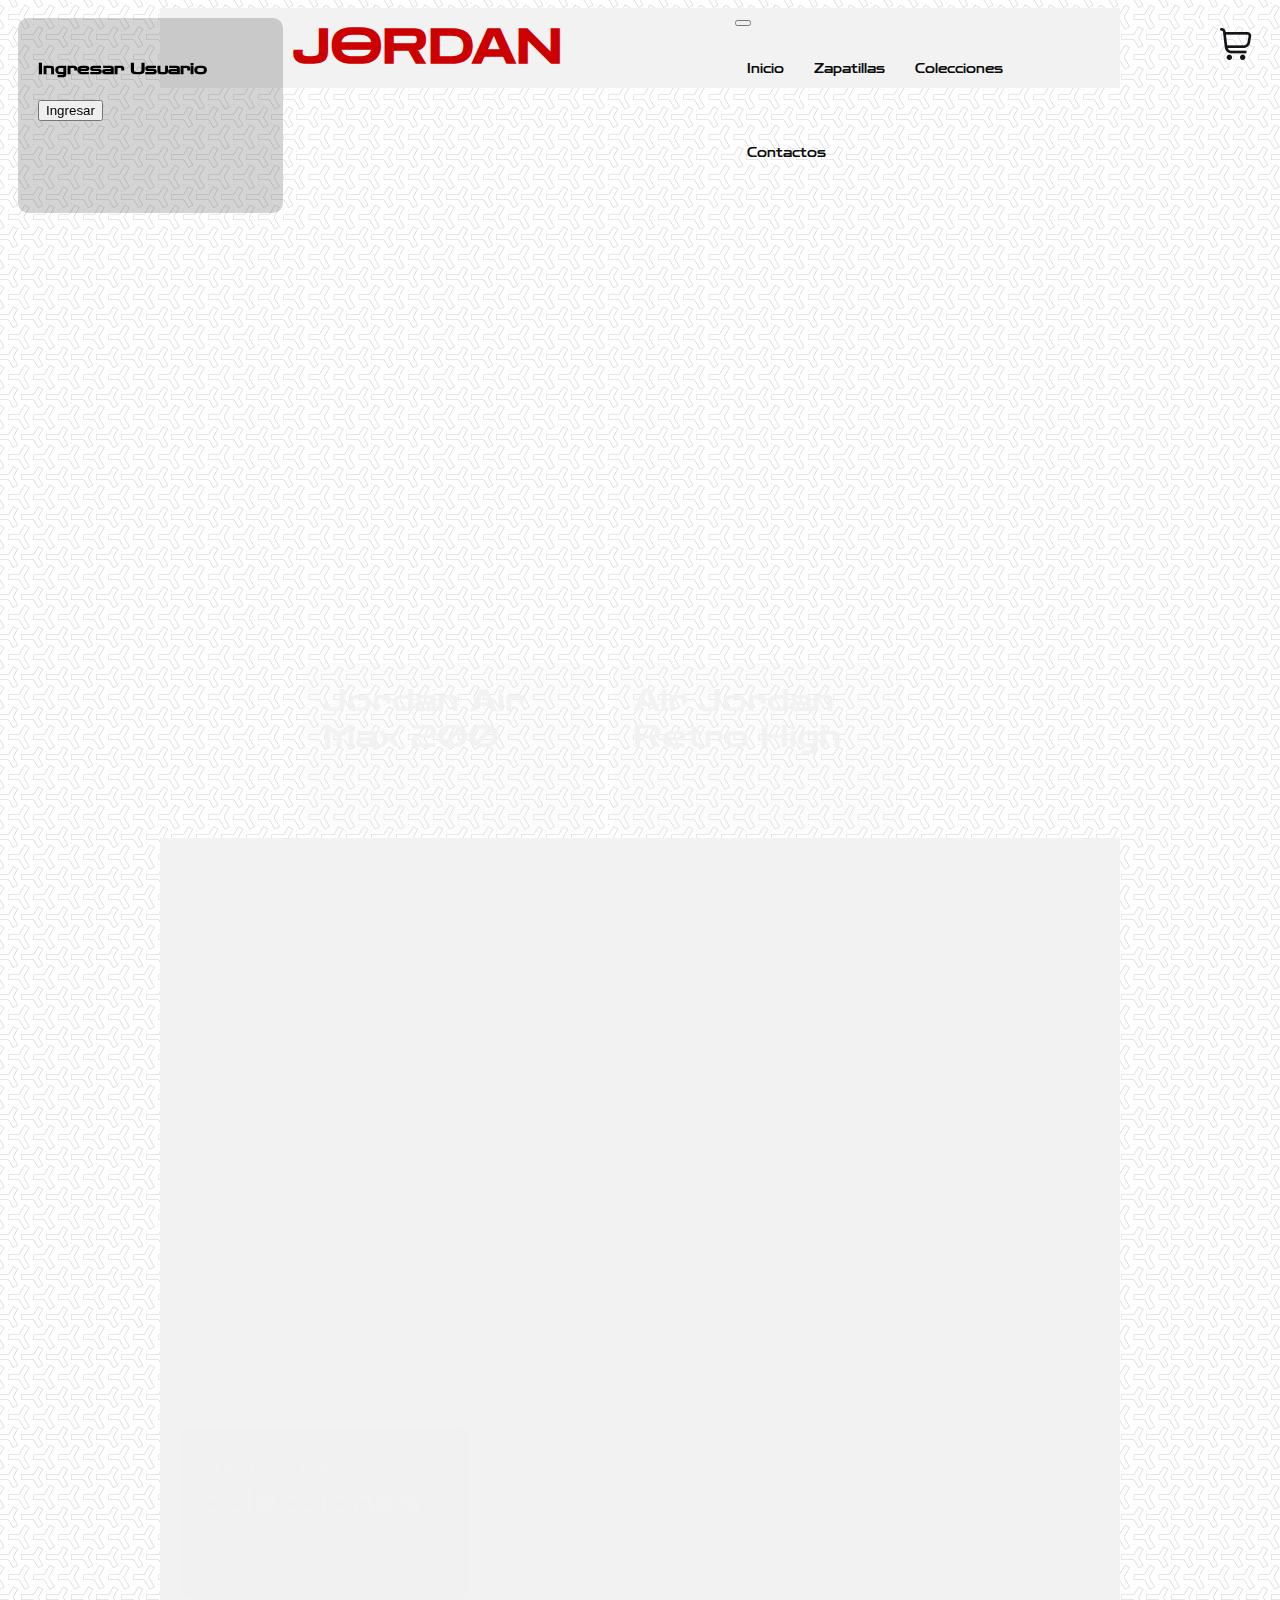
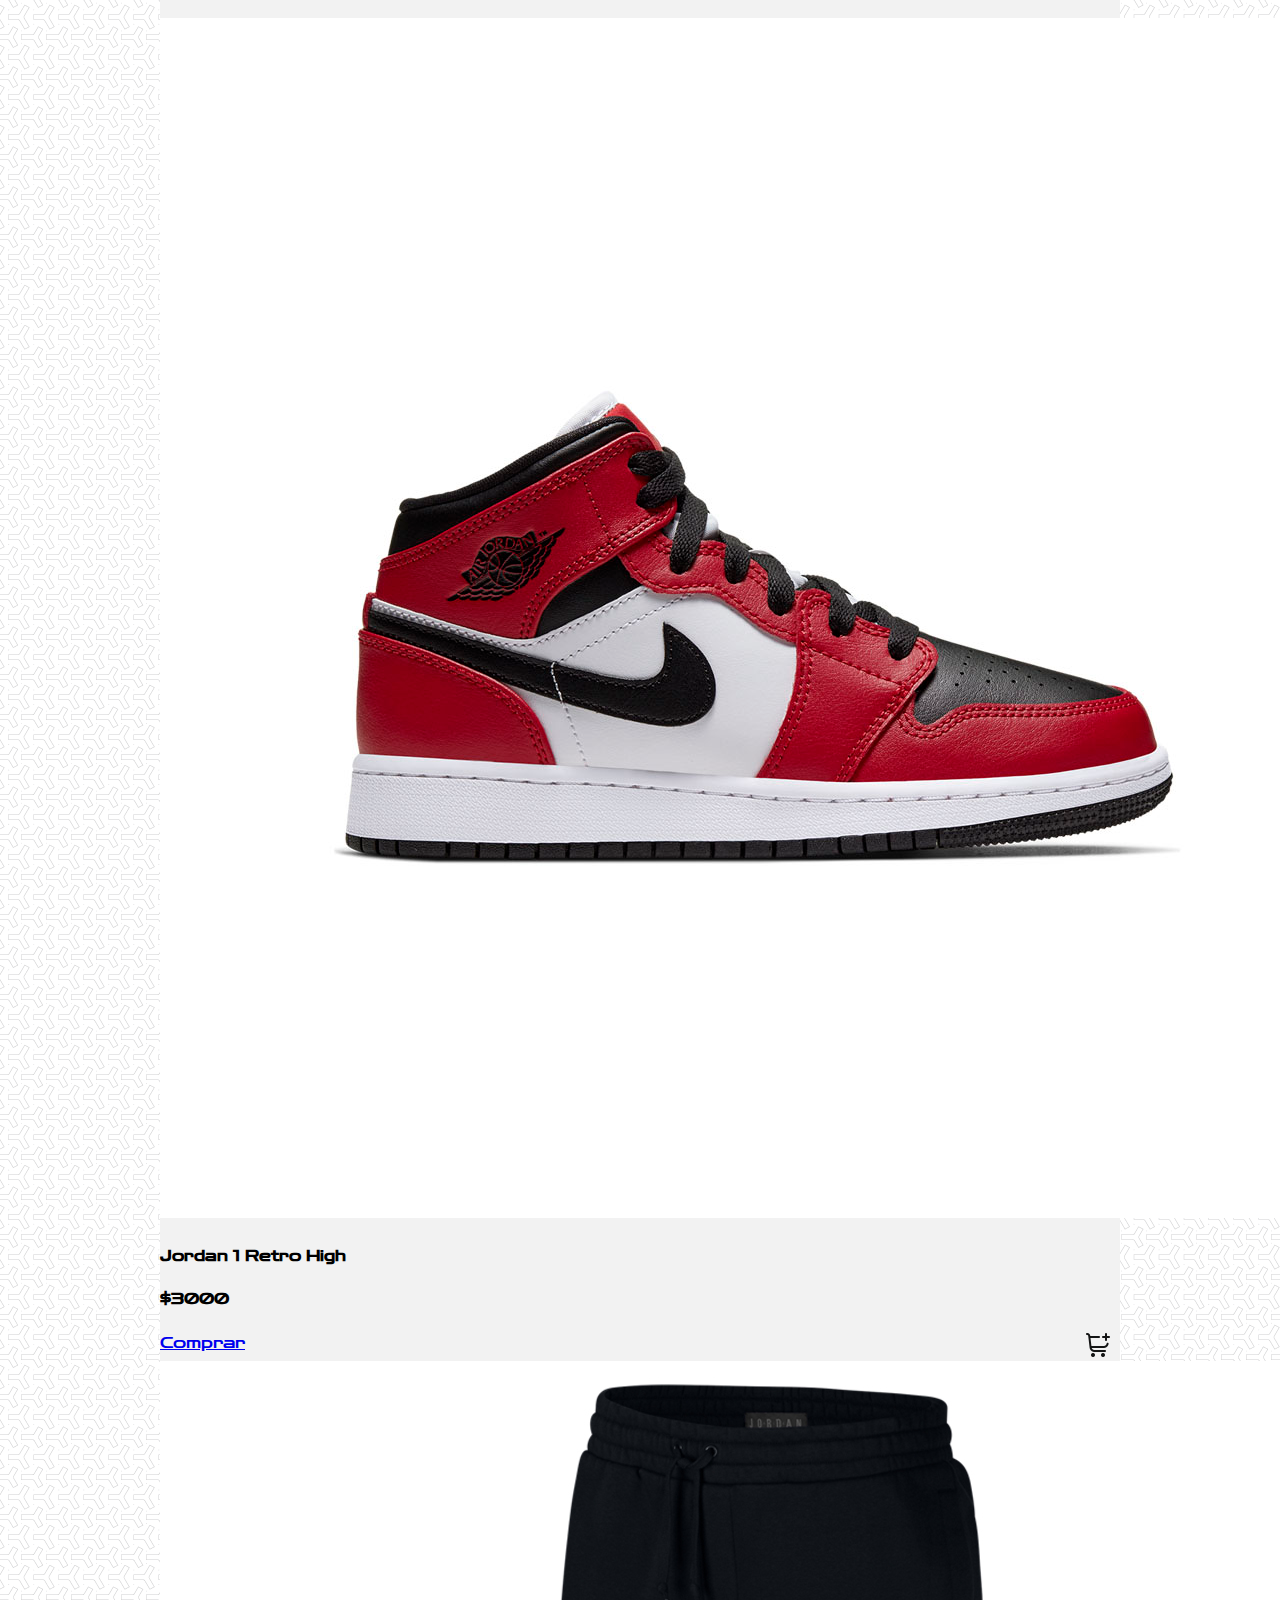
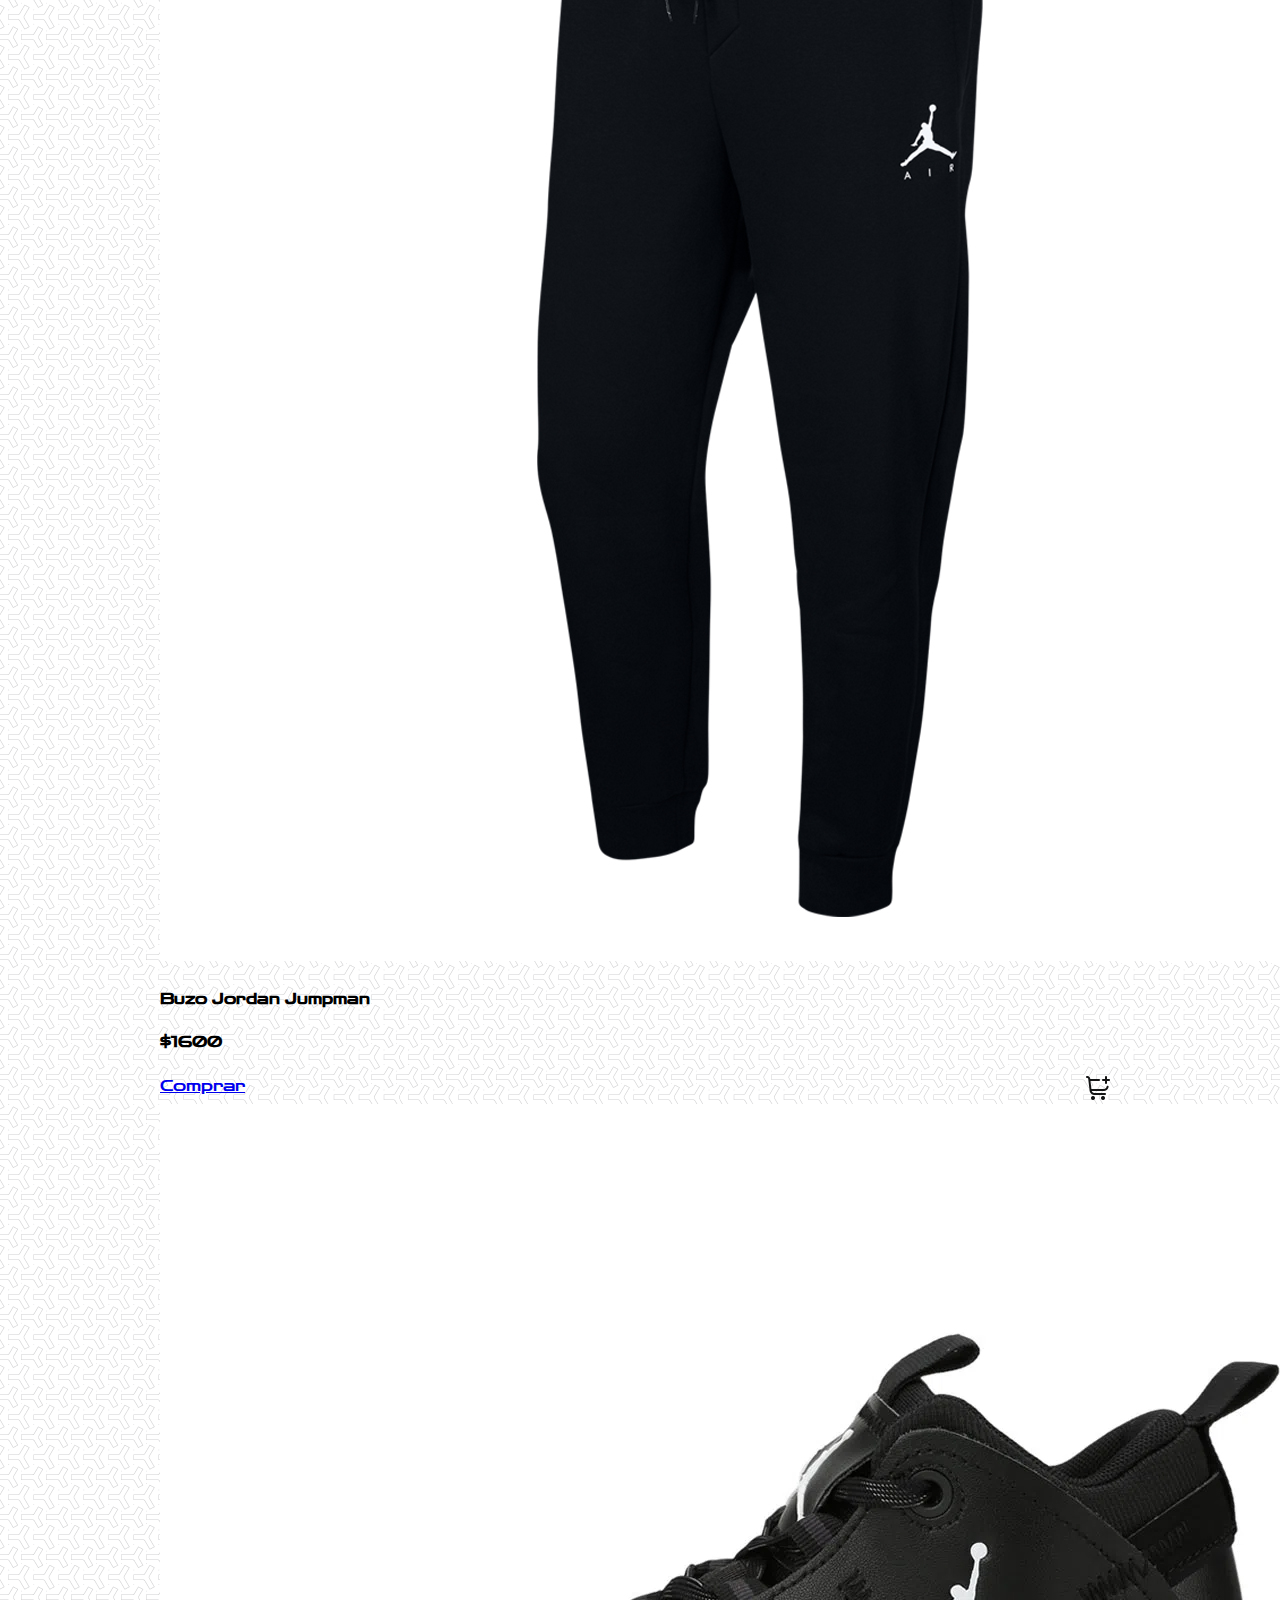
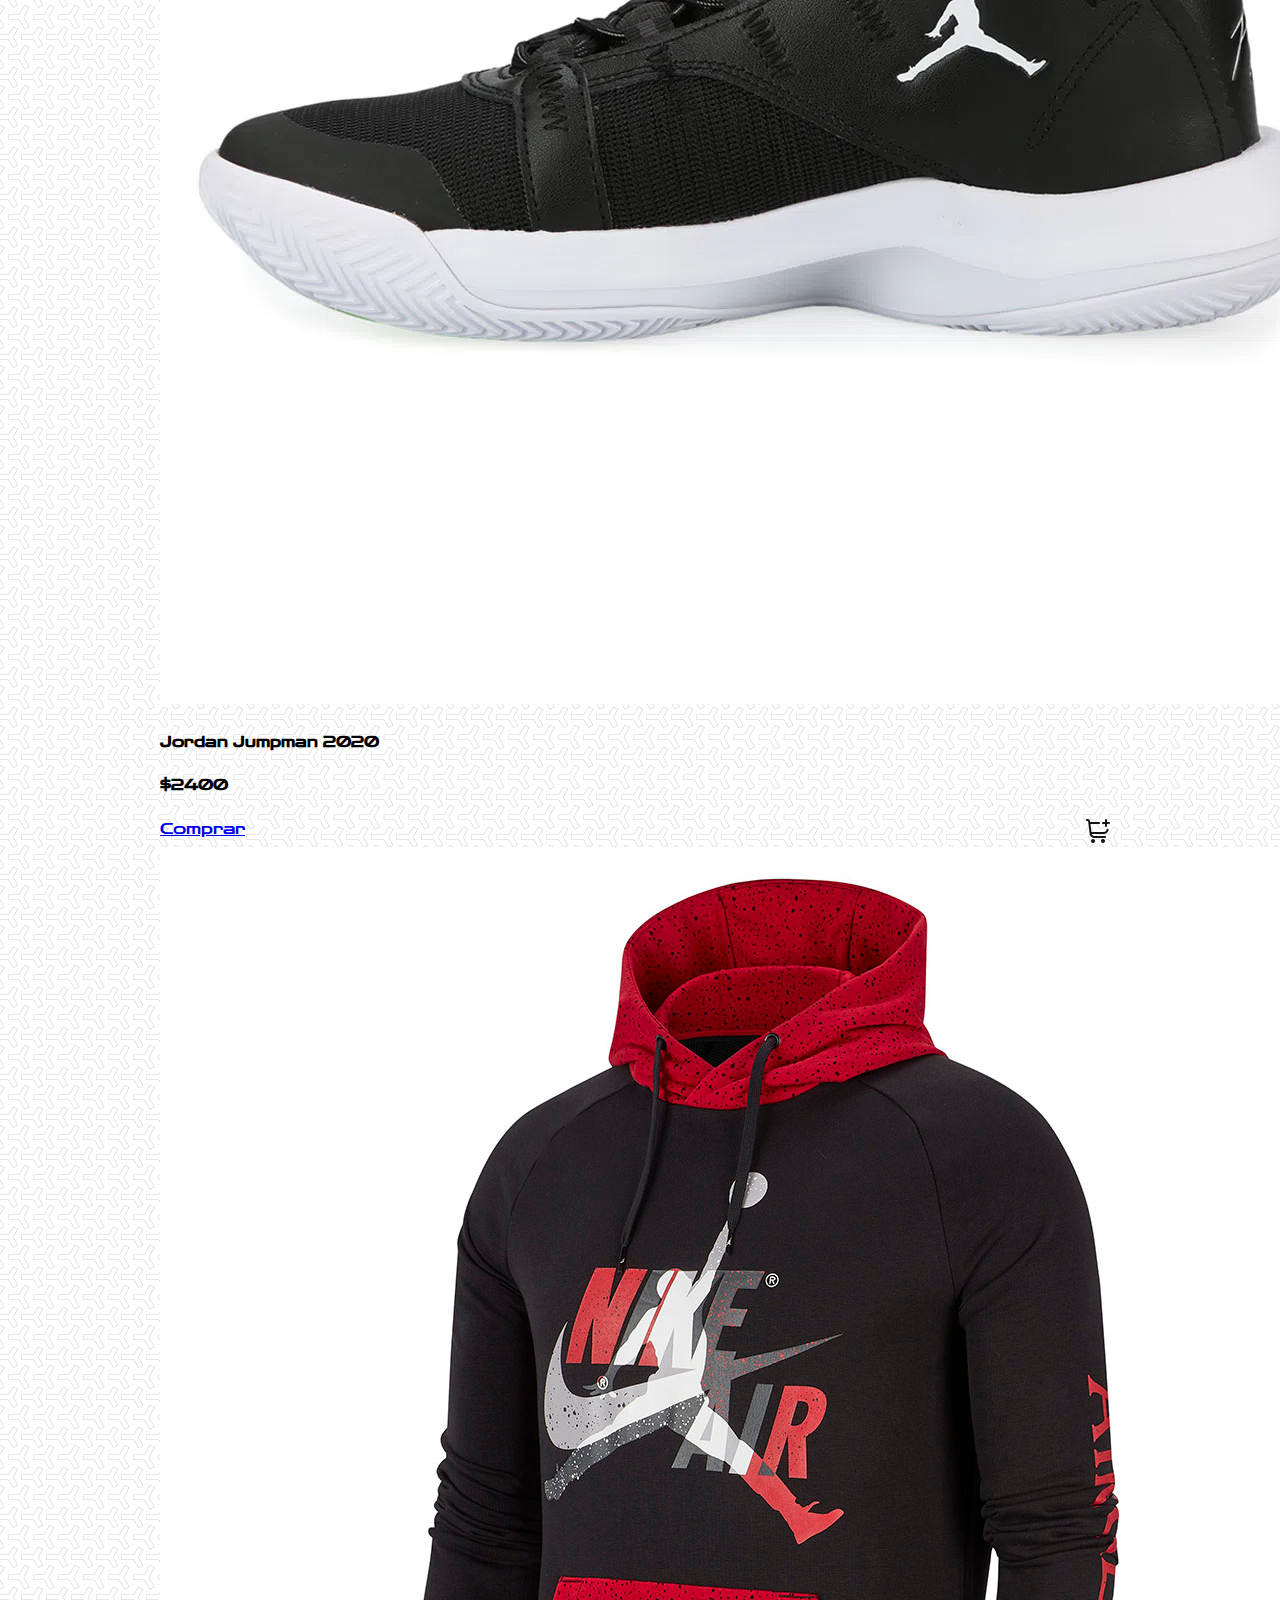
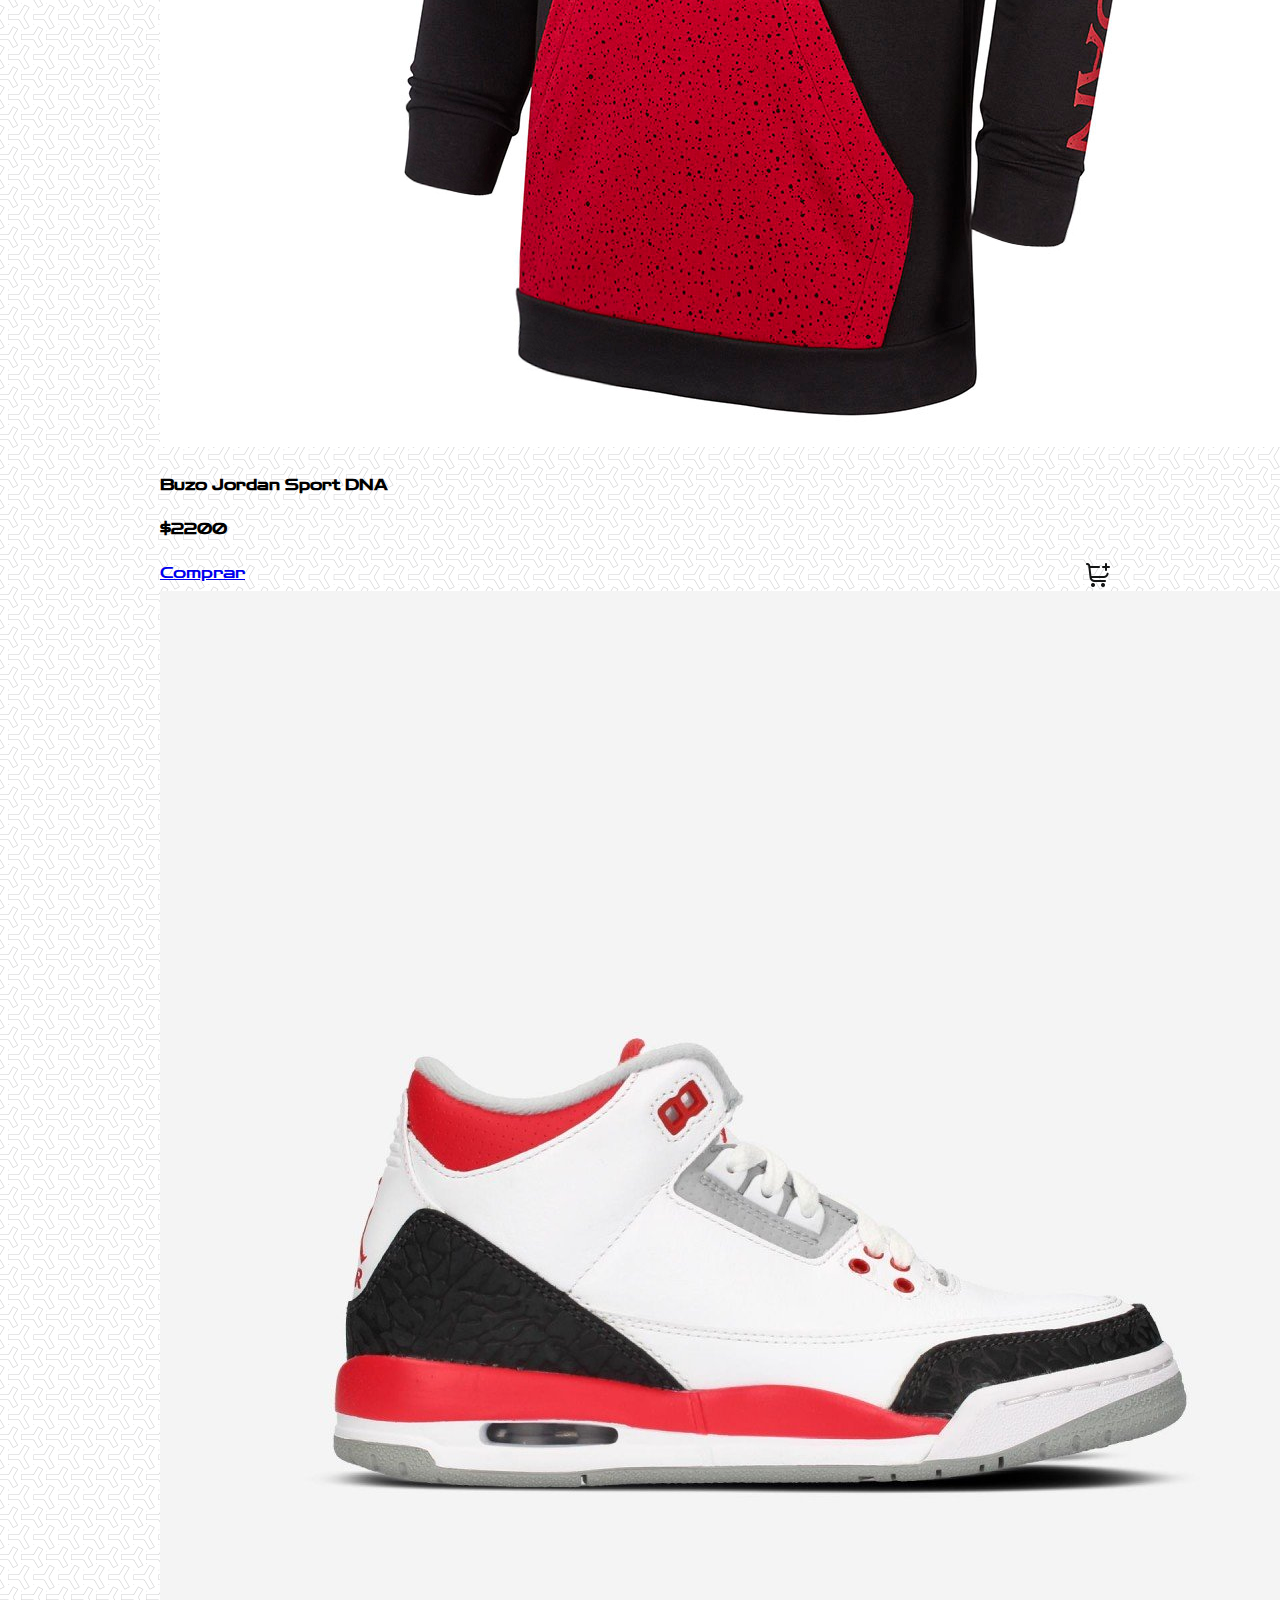
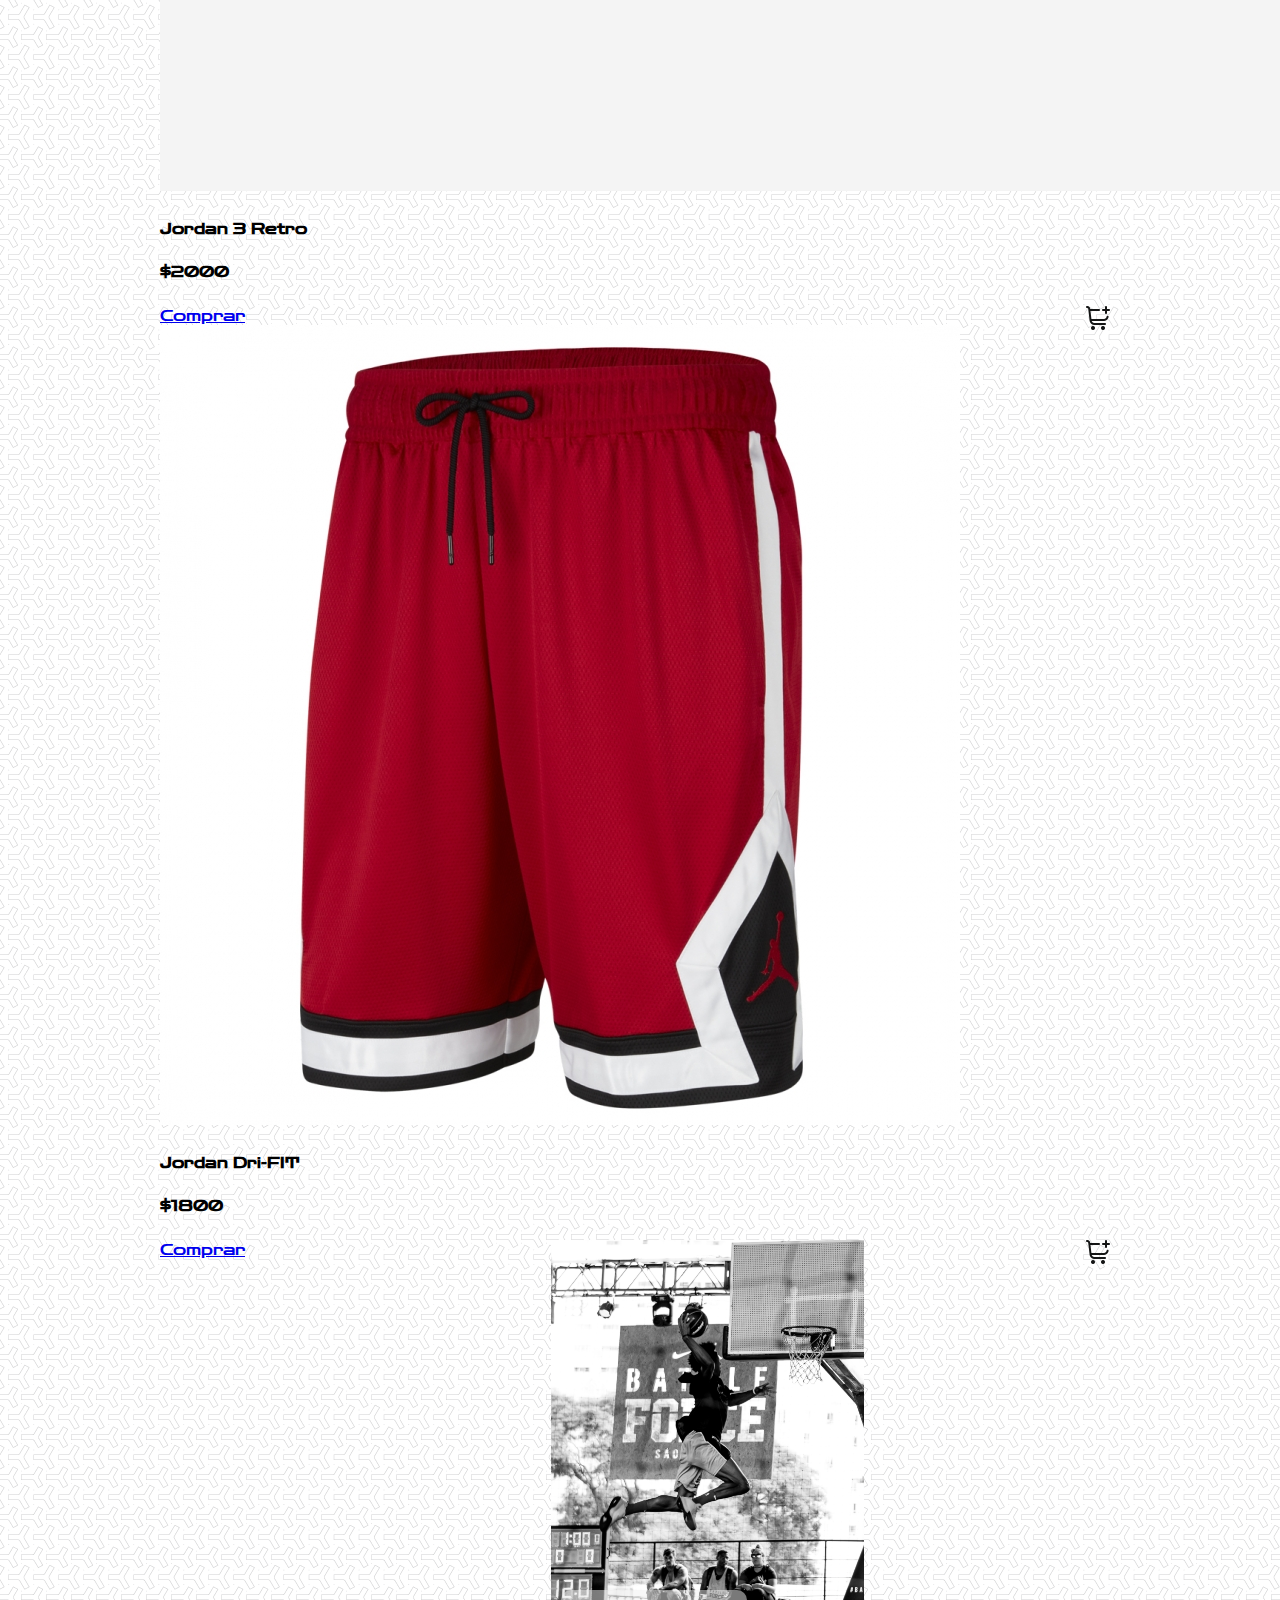
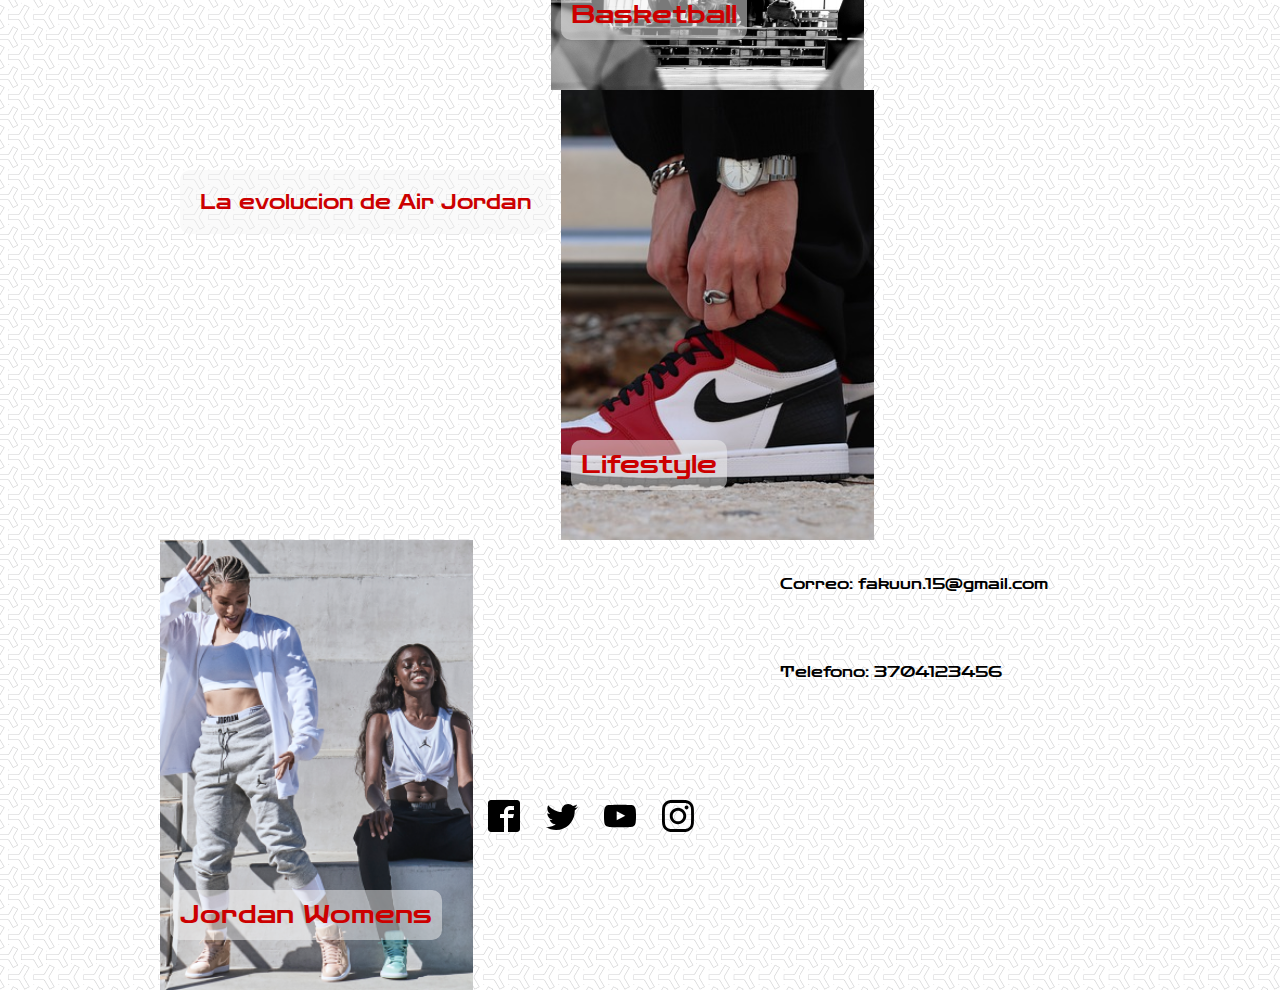
==== index.html @ f427c35b "Creando archivos del proyecto" ====
<!DOCTYPE html>
<html>
	<head>
		<title>Proyecto</title>
		<meta charset="utf-8">
		<link rel="preconnect" href="https://fonts.gstatic.com">
		<link href="https://fonts.googleapis.com/css2?family=Zen+Dots&display=swap" rel="stylesheet">
		<link href="https://cdn.jsdelivr.net/npm/bootstrap@5.0.1/dist/css/bootstrap.min.css" rel="stylesheet" integrity="sha384-+0n0xVW2eSR5OomGNYDnhzAbDsOXxcvSN1TPprVMTNDbiYZCxYbOOl7+AMvyTG2x" crossorigin="anonymous">
		<script src="https://cdn.jsdelivr.net/npm/bootstrap@5.0.1/dist/js/bootstrap.bundle.min.js" integrity="sha384-gtEjrD/SeCtmISkJkNUaaKMoLD0//ElJ19smozuHV6z3Iehds+3Ulb9Bn9Plx0x4" crossorigin="anonymous"></script>
		<meta name="viewport" content="width=device-width, initial-scale=1">
		<link rel="stylesheet" type="text/css" href="estilos.css">
	</head>
	<body>
		<a href="#"><div id="saludo"></div></a>
		<a id="carrito" href="#"><img src="imagenes/svg/carrito.png"></a>
  		<div class="card card-body" id="carr-txt">
    		<p>Carrito vacio</p>
  		</div>
		<header id="cabecera">
			<div id="marca">
				<h1>Jordan</h1>
			</div>
			<nav id="botonera" class="navbar navbar-expand-md navbar-light">
				<div class="container-fluid">
					<button class="navbar-toggler" type="button" data-bs-toggle="collapse" data-bs-target="#navbarTogglerDemo02" aria-controls="navbarTogglerDemo02" aria-expanded="false" aria-label="Toggle navigation">
      					<span class="navbar-toggler-icon"></span>
    				</button>
    				<div class="collapse navbar-collapse" id="navbarTogglerDemo02">
						<ul class="navbar-nav me-auto mb-2 mb-lg-0">
							<li class="nav-item"><a class="nav-link" href="#inicio">Inicio</a></li>
							<li class="nav-item"><a class="nav-link" href="#zapatillas">Zapatillas</a></li>
							<li class="nav-item"><a class="nav-link" href="#img">Colecciones</a></li>
							<li class="nav-item"><a class="nav-link" href="#contacto">Contactos</a></li>
						</ul>
					</div>
				</div>
			</nav>
		</header>
		<section id="inicio">
			<!--Inicio de carousel-->
			<div id="carouselExampleSlidesOnly" class="carousel slide" data-bs-ride="carousel">
			  <div class="carousel-inner">
			    <div class="carousel-item active" id="carousel1">
			      <a href="#"><div id="presentacion">Jordan Air Max 200</div></a>
			    </div>
			    <div class="carousel-item" id="carousel2">
			      <a href="#"><div id="presen2">Air Jordan Retro High</div></a>
			    </div>
			    <div class="carousel-item" id="carousel3">
			      <a href="#"><div id="presen3">Ver mas colecciones</div></a>
			    </div>
			  </div>
			</div>
			<!--Fin de carousel-->
		</section>
		<section id="zapatillas">
			<!--Prueba 
				<div id="box1">
				<div class="card" style="width: 19.5rem;">
  				<img src="imagenes/jordan1.jpg" class="card-img-top" alt="...">
  					<div class="card-body">
    					<h5 class="card-title">Jordan 1</h5>
   				 		<a href="#" class="btn btn-primary">Comprar</a>
  					</div>
				</div>
			</div>	
			<div id="box2"></div>
			<div id="box3"></div>
			<div id="box4"></div>
			<div id="box5"></div>
			<div id="box6"></div> -->

			<div class="row row-cols-2 row-cols-md-3 g-4">
			  <div class="col">

			  </div>
			  <div class="col">
			 
			  </div>
			  <div class="col">
			  
			  </div>
			  <div class="col">
			   
			  </div>
			  <div class="col">
			  	
			  </div>
			    <div class="col">
			  	
			  </div>
			</div>

		</section>
		<section id="img">
			<a href=#><div id="evolucion">La evolucion de Air Jordan</div></a>
		</section>
		<section id="colecciones">
			<div id="basquet"><a href="#"><div id="col1">Basketball</div></a></div>
			<div id="lifestyle"><a href="#"><div id="col2">Lifestyle</div></a></div>
			<div id="women"><a href="#"><div id="col3">Jordan Womens</div></a></div>
		</section>
		<footer>
			<div id="contacto"><p>Correo: fakuun.15@gmail.com</p><p>Telefono: 3704123456</p></div>
			<nav id="redes">
				<ul>
					<li><a href="https://www.facebook.com/facundo.nunez.3975" target="new"><img src="imagenes/svg/facebook2.svg"></a></li>
					<li><a href="#"><img src="imagenes/svg/twitter.svg"></a></li>
					<li><a href="https://www.youtube.com/channel/UCnj5AVuGAGYF8ufshaxHbpA" target="new"><img src="imagenes/svg/youtube.svg"></a></li>
					<li><a href="https://www.instagram.com/facu_nunez.97/?hl=es" target="new"><img src="imagenes/svg/instagram.svg"></a></li>
				</ul>
			</nav>
		</footer>
		<script type="text/javascript" src="jquery-3.6.0.min.js"></script>
		<script type="text/javascript" src="funciones.js"></script>
		<script src="https://cdn.jsdelivr.net/npm/@popperjs/core@2.9.2/dist/umd/popper.min.js" integrity="sha384-IQsoLXl5PILFhosVNubq5LC7Qb9DXgDA9i+tQ8Zj3iwWAwPtgFTxbJ8NT4GN1R8p" crossorigin="anonymous"></script>
		<script src="https://cdn.jsdelivr.net/npm/bootstrap@5.0.1/dist/js/bootstrap.min.js" integrity="sha384-Atwg2Pkwv9vp0ygtn1JAojH0nYbwNJLPhwyoVbhoPwBhjQPR5VtM2+xf0Uwh9KtT" crossorigin="anonymous"></script>
	</body>
</html>
---- estilos.css ----
body{
	font-family: 'Zen Dots', cursive;
	background-image: url(imagenes/fondo-blanco.png);
}

header, section, footer {
	width: 960px;
	margin-right: auto;
	margin-left: auto;
}

header {
	height: 80px;
	background-color: #f2f2f2;
	/*position: sticky;*/
	top: 0;
}

#marca {
	width: 250px;
	height: 80px;
	float: left;
	padding: 10px;
	box-sizing: border-box;
}

#saludo {
	width: 225px;
	height: 155px;
	padding: 20px;
	float: left;
	margin-left: 10px;
	margin-top: 10px;
	position: sticky;
	top: 0;
	background-color: rgba(38, 38, 38, 0.2);
	border-radius: 10px;
	color: black;
}

#carrito {
	float: right;
	margin-right: 20px;
	margin-top: 20px;
	position: sticky;
	top: 0;
}

.carrito-add {
	float: right;
	margin-right: 10px;
}

#carr-txt {
	display: none;
	top: 0;
	position: sticky;
}

h1{
	margin: 0;
	font-size: 48px;
	text-transform: uppercase;
	color: #cc0000;
	text-align: center;
}

#botonera {
	width: 385px;
	height: 80px;
	float: right;
}

#botonera ul, #redes ul {
	margin: 0;
	padding: 0;
	list-style-type: none;
}

#botonera ul li , #redes ul li {
	display: inline;
}

#botonera ul li a {
	display: inline-block;
	padding: 35px 12px;
	text-decoration: none;
	font-size: 12px;
	color: #0d0d0d;
}

#botonera ul li a:hover {
	background-color: rgb(153, 0, 0, 0.6);
	border-radius: 10px;
}

#inicio {
	height: 750px;
}

#presentacion, #presen2, #presen3 {
	width: 250px;
	height: 130px;
	padding: 20px;
	float: left;
	margin-top: 575px;
	margin-left: 20px;
	margin-bottom: 20px;
	color: #f2f2f2;
	font-size: 30px;
	background-color: rgba(242, 242, 242, 0.2);
	border-radius: 10px;
}

#carousel1 {
	background-image: url(imagenes/inicio.jpg);
}

#carousel2{
	background-image: url(imagenes/carr1.jpg);
}

#carousel3{
	background-image: url(imagenes/carr2.jpg);
}

#carousel1, #carousel2, #carousel3{
	background-size: cover;
	background-position: center;
}

#zapatillas {
	height: 930px;
	background-color: #f2f2f2;
}

.card-title {
	font-size: 15px;
}

/*#box1, #box2, #box3, #box4, #box5, #box6 {
	height: 340px;
	width: 310px;
	float:left;
}

#box1, #box2, #box3 {
	margin-bottom: 20px;
}

#box1 {
	background-color: #ffff4d;
}

#box2 {
	background-color: #ff8533;
	margin-left: 15px;
	margin-right: 15px;
}

#box3 {
	background-color: #ff3333;
}

#box4 {
	background-color: #ff471a;
}

#box5 {
	background-color: #ff704d;
	margin-right: 15px;
	margin-left: 15px;
}

#box6 {
	background-color: #cc0000;
}*/

#colecciones {
	height: 450px;
	background-color: #f2f2f2;
}

#basquet, #lifestyle, #women {
	height: 450px;
	width: 313px;
	float: left;
}

#basquet {
	background-image: url(imagenes/basquet.jpg);
	background-size: cover;
}

#col1, #col2, #col3 {
	background-color: rgba(242, 242, 242, 0.5);
	border-radius: 10px;
	float: left;
	margin-top: 350px;
	margin-left: 10px;
	font-size: 25px;
	padding: 10px;
	text-decoration: none;
	color: #cc0000;
}

#lifestyle {
	background-image: url(imagenes/lifestyle.jpg);
	background-size: cover;
	background-position: center;
	margin-right: 10px;
	margin-left: 10px;
}

#women {
	background-image: url(imagenes/women.png);
	background-size: cover;
	background-position: 10%;
}

#img {
	height: 650px;
	background-image: url(imagenes/medio.jpg);
	background-size: cover;
}

#evolucion {
	background-color: rgba(242, 242, 242, 0.4);
	padding: 20px;
	border-radius: 10px;
	float: left;
	margin-top: 530px;
	margin-left: 20px;
	text-decoration: none;
	color: #cc0000;
	font-size: 20px;
}


footer {
	height: 250px;
	background-color: #f2f2f2;
}

#contacto {
	height: 250px;
	width: 350px;
	float: right;
}

#contacto p {
	font-size: 15px;
	float: left;
	padding: 20px 10px;
}

#redes {
	height: 150px;
	width: 500px;
	float: left;
}

#redes ul li a {
	padding: 10px 5px; 
	display: inline-block;
	margin-left: 10px;
}

#carr-txt {
	float: right;
	width: 150px;
	margin-top: 60px;
}

@media all and (min-width: 600px) and (max-width: 1023px) {

header, section, footer {
	width: 580px;
}

#marca {
	width: 190px;
	padding: 18px;
}

h1{
	font-size: 38px;
}

#botonera {
	width: 325px;
}

#botonera ul li a {
	padding: 32.5px 4px;
}

#inicio {
	height: 650px;
}

#presentacion, #presen2, #presen3 {
	margin-top: 480px;
}

#zapatillas {
	height: 720px;
}

/*#box1, #box2, #box3, #box4, #box5, #box6 {
	height: 247.2px;
	width: 190px;
}

#box1, #box2, #box3 {
	margin-bottom: 5px;
}

#box2, #box5,*/ #lifestyle {
	margin-left: 5px;
	margin-right: 5px;
}

#colecciones {
	height: 300px;
}

#basquet, #lifestyle, #women {
	height: 300px;
	width: 190px;
}

#col1, #col2, #col3 {
	margin-top: 230px;
	font-size: 15px;
}

#imagen {
	height: 450px;
	background-position: center;
}

#evolucion {
	margin-top: 330px;
}

footer {
	height: 200px;
}

#contacto {
	height: 200px;
	width: 150px;
}

#contacto p {
	padding: 10px 5px;
	font-size: 10px;
}

#redes {
	height: 100px;
	width: 300px;
}

} /* fin 600px a 1023px */

@media all and (max-width: 599px) {

header, section, footer {
	width: 90%;
}

header {
	height: auto;
	position: relative;
}

#marca, #botonera {
	width: 100%;
	height: auto;
	float: none;
}

h1{
	font-size: 38px;
}

#botonera ul li {
	display: block;
}

#botonera ul li a {
	width: 100%;
	padding: 32.5px 0;
	text-align: center;
}

#inicio {
	height: 580px;
}

#presentacion, #presen2, #presen3 {
	width: 80%;
	height: auto;
	margin-top: 420px;
}

#zapatillas {
	height: 1050px;
	width: 90%;
}

/*#box1, #box2, #box3, #box4, #box5, #box6 {
	height: 180px;
	width: 49%;
}

#box1, #box2, #box3 {
	margin-bottom: 0;
}

#box2 {
	margin-left: 5px;
	margin-right: 0;
}

#box4, #box6 {
	margin-left: 5px;
}

#box5 {
	margin-right: 0;
	margin-left: 0;
}*/

#colecciones {
	height: 1500px;
	width: 90%;
}

#basquet, #lifestyle, #women {
	height: 500px;
	width: 100%;
	float: none;
}

#col1, #col2, #col3 {
	margin-top: 400px;
	font-size: 20px;
}

#lifestyle {
	margin-right: 0;
	margin-left: 0;
}

#imagen {
	height: 580px;
}

#evolucion {
	margin-top: 460px;
	width: 70%;
}

footer {
	height: 150px;
	width: 90%;
}

#contacto {
	height: 150px;
	width: 70%;
	float: right;
}

#redes {
	height: 150px;
	width: 30%;
	float: left;
}

} /*fin max 599px*/
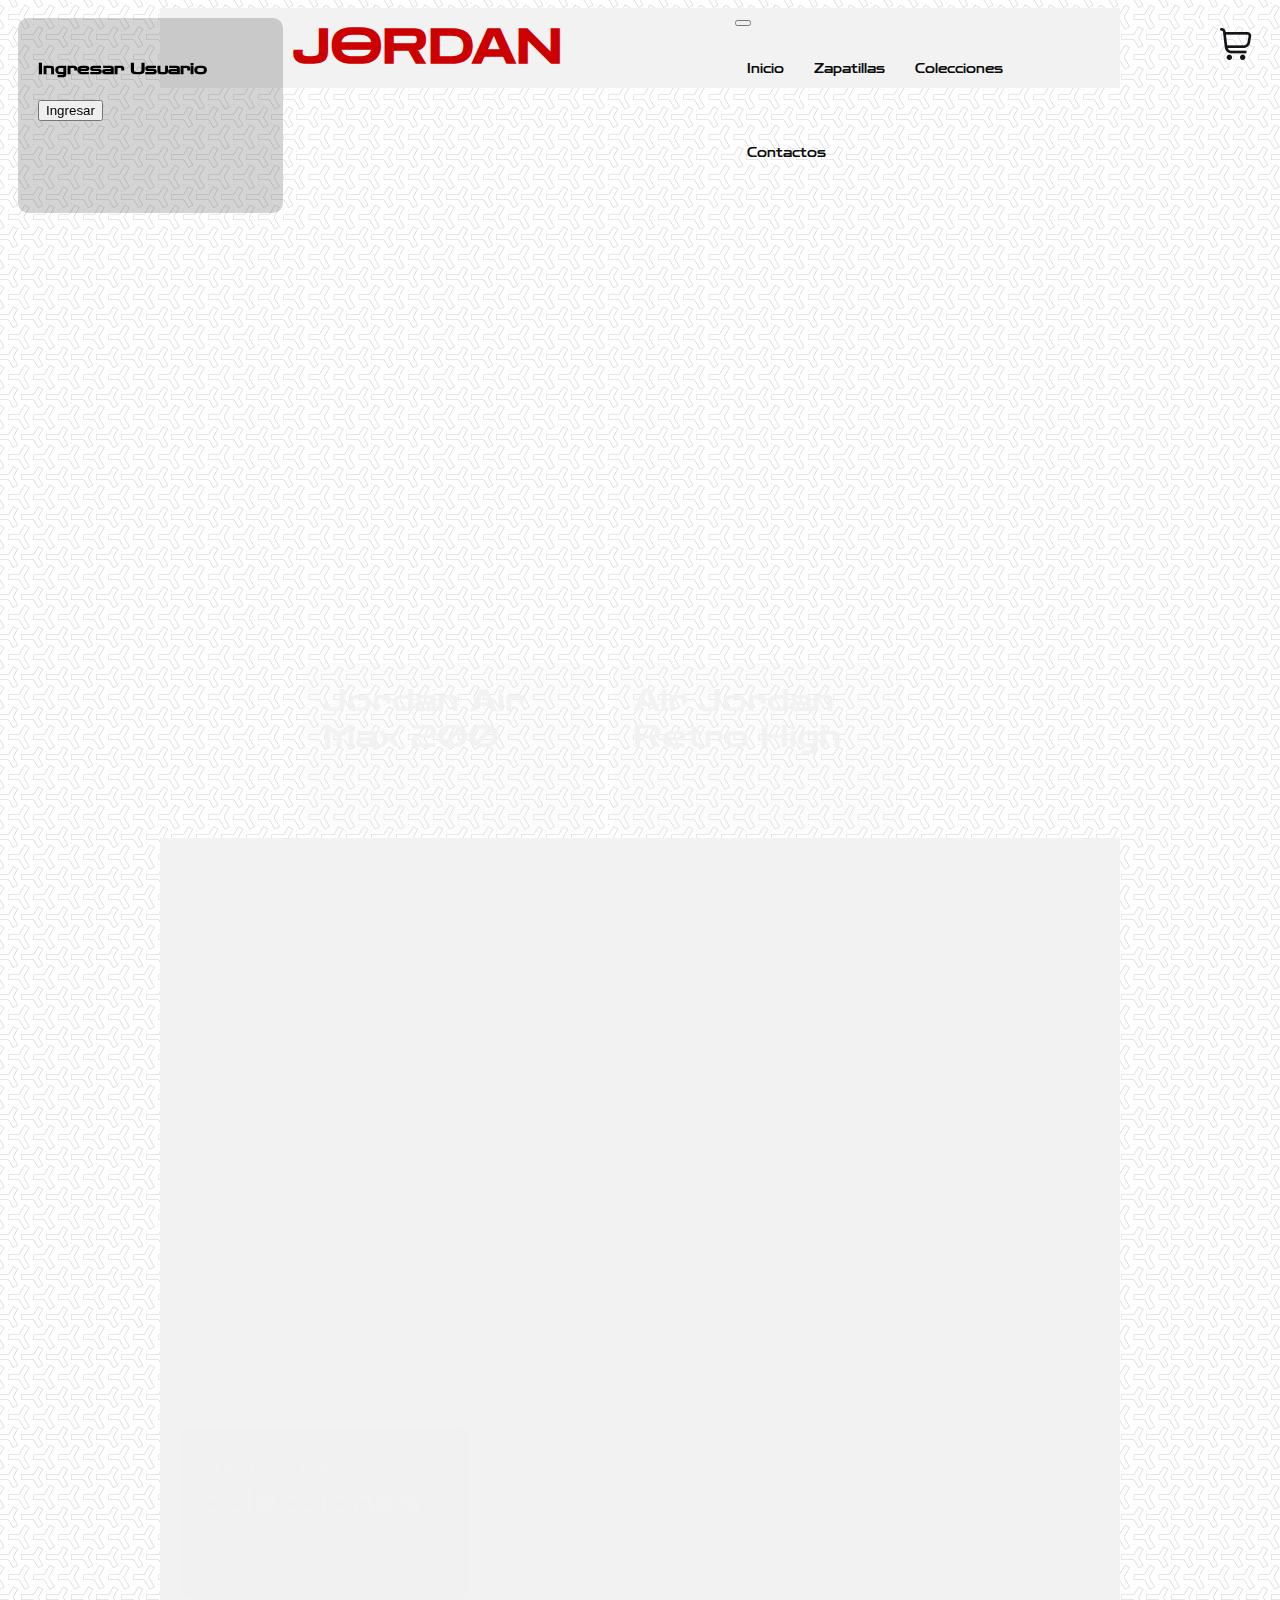
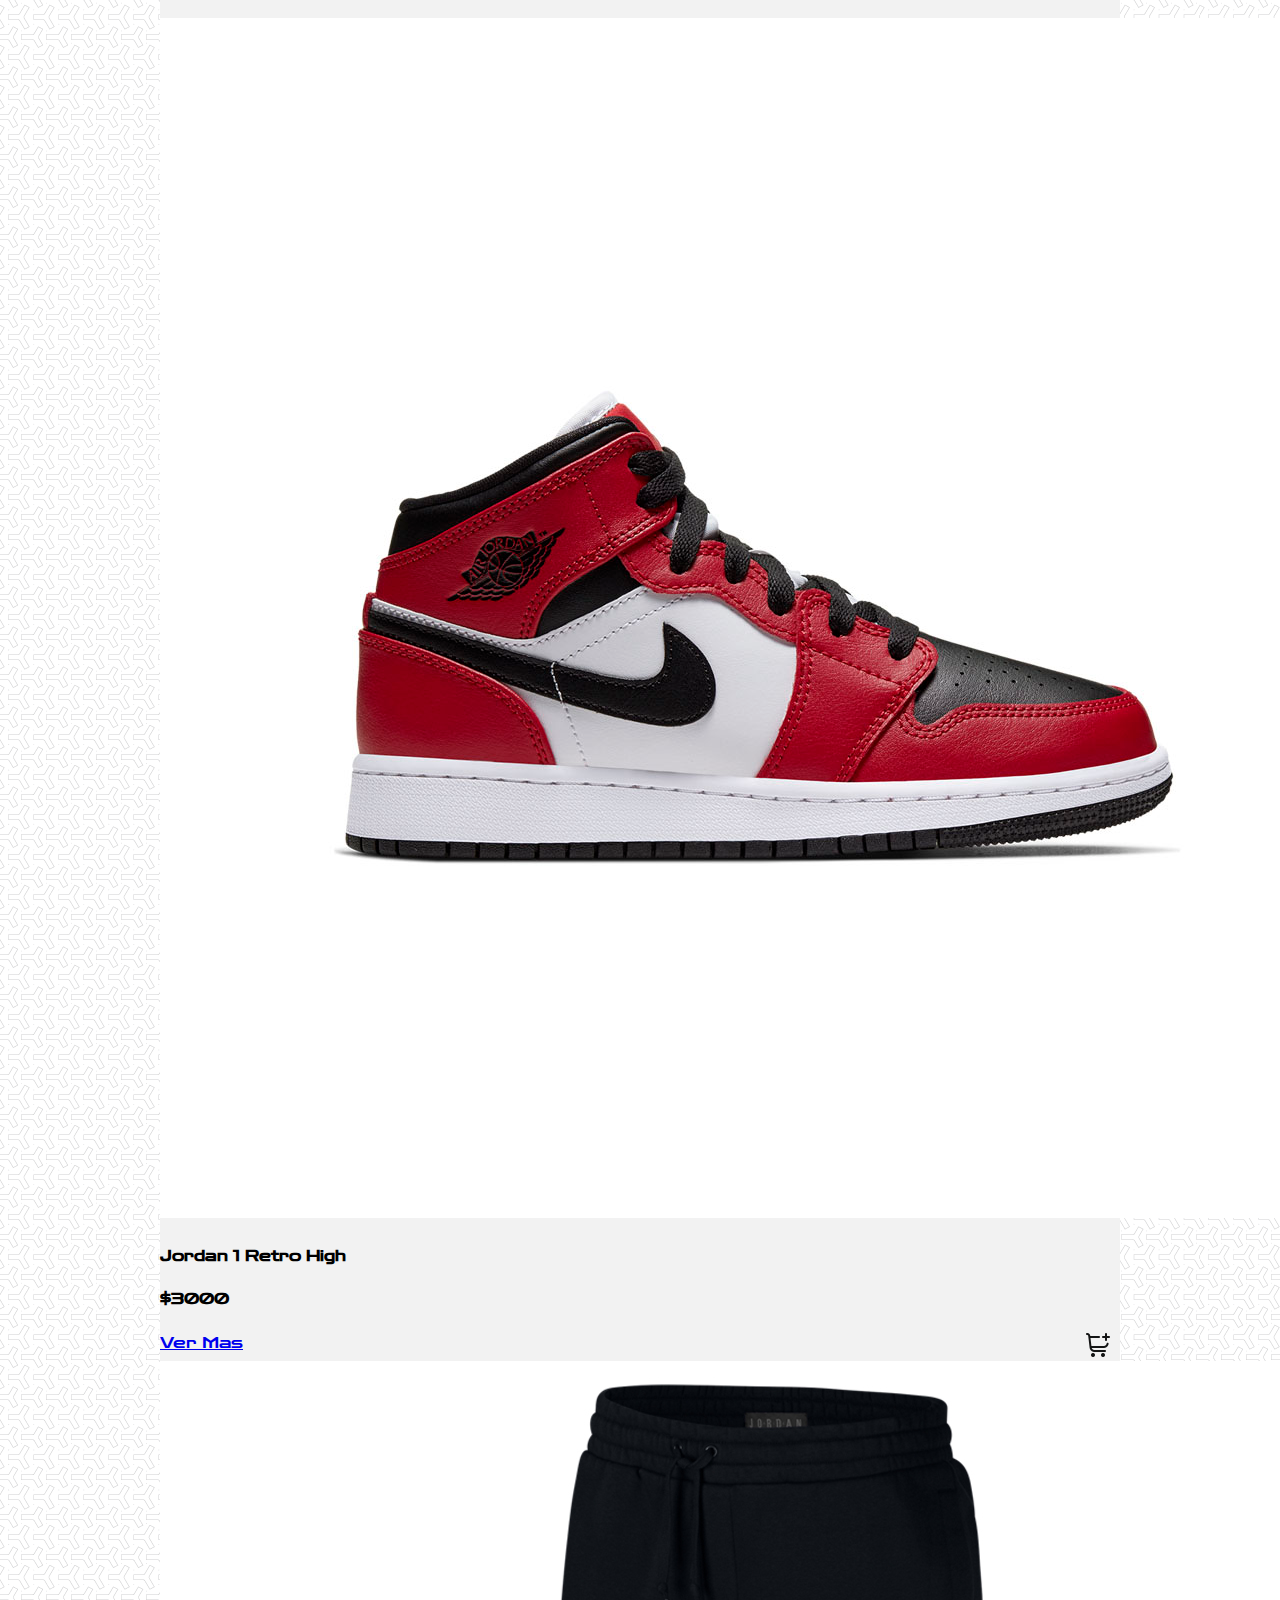
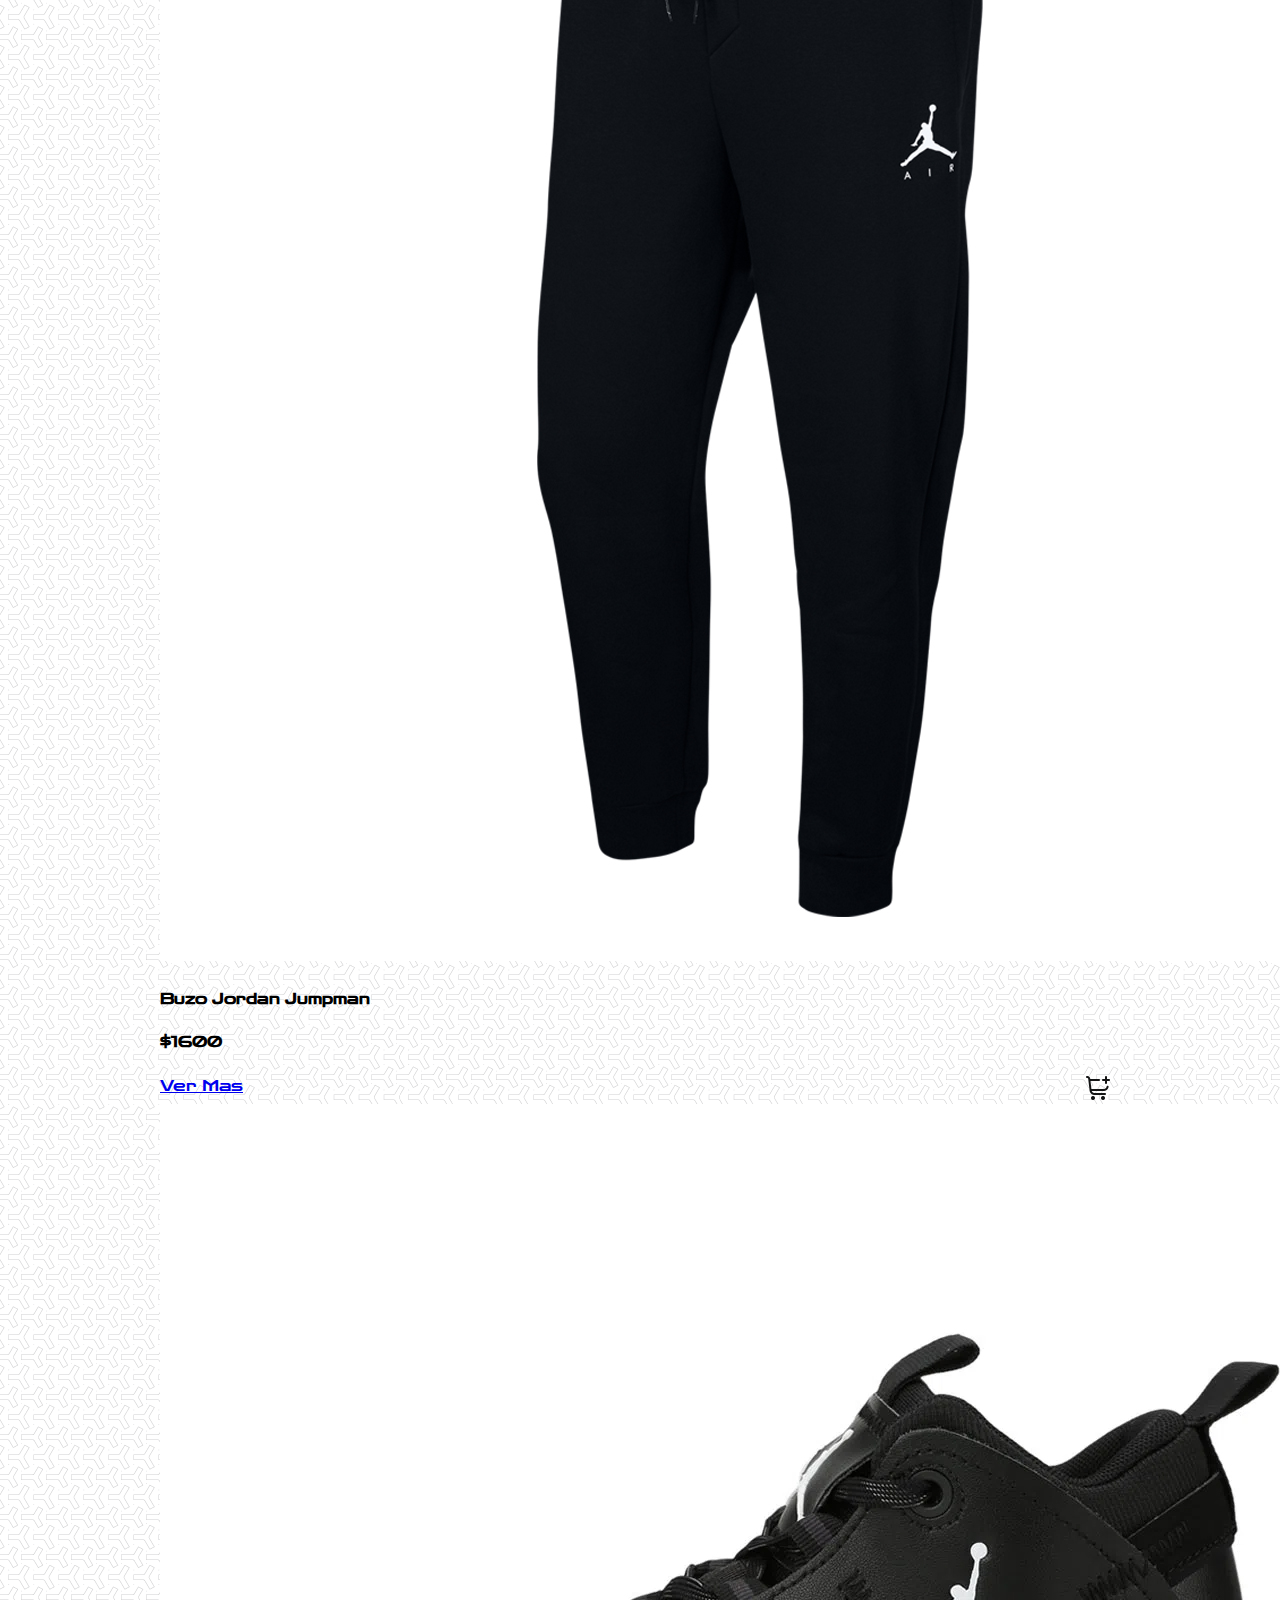
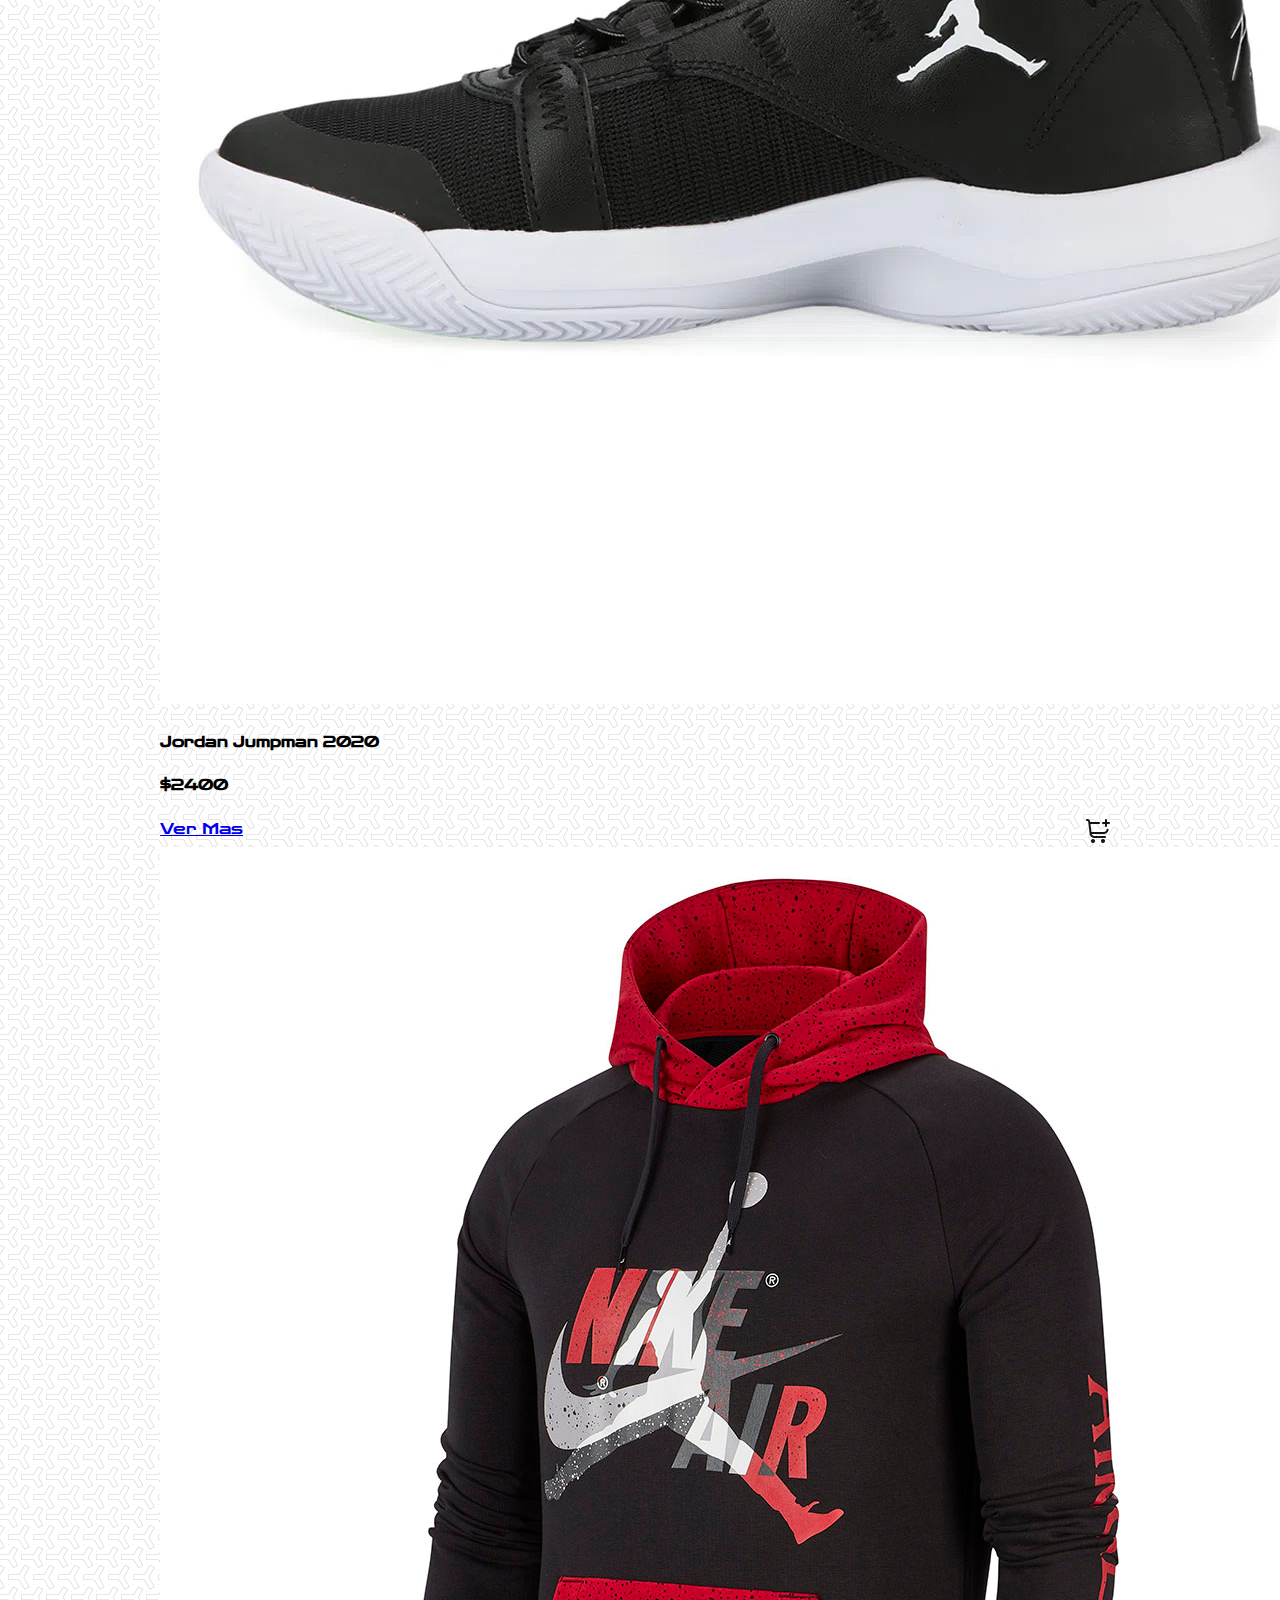
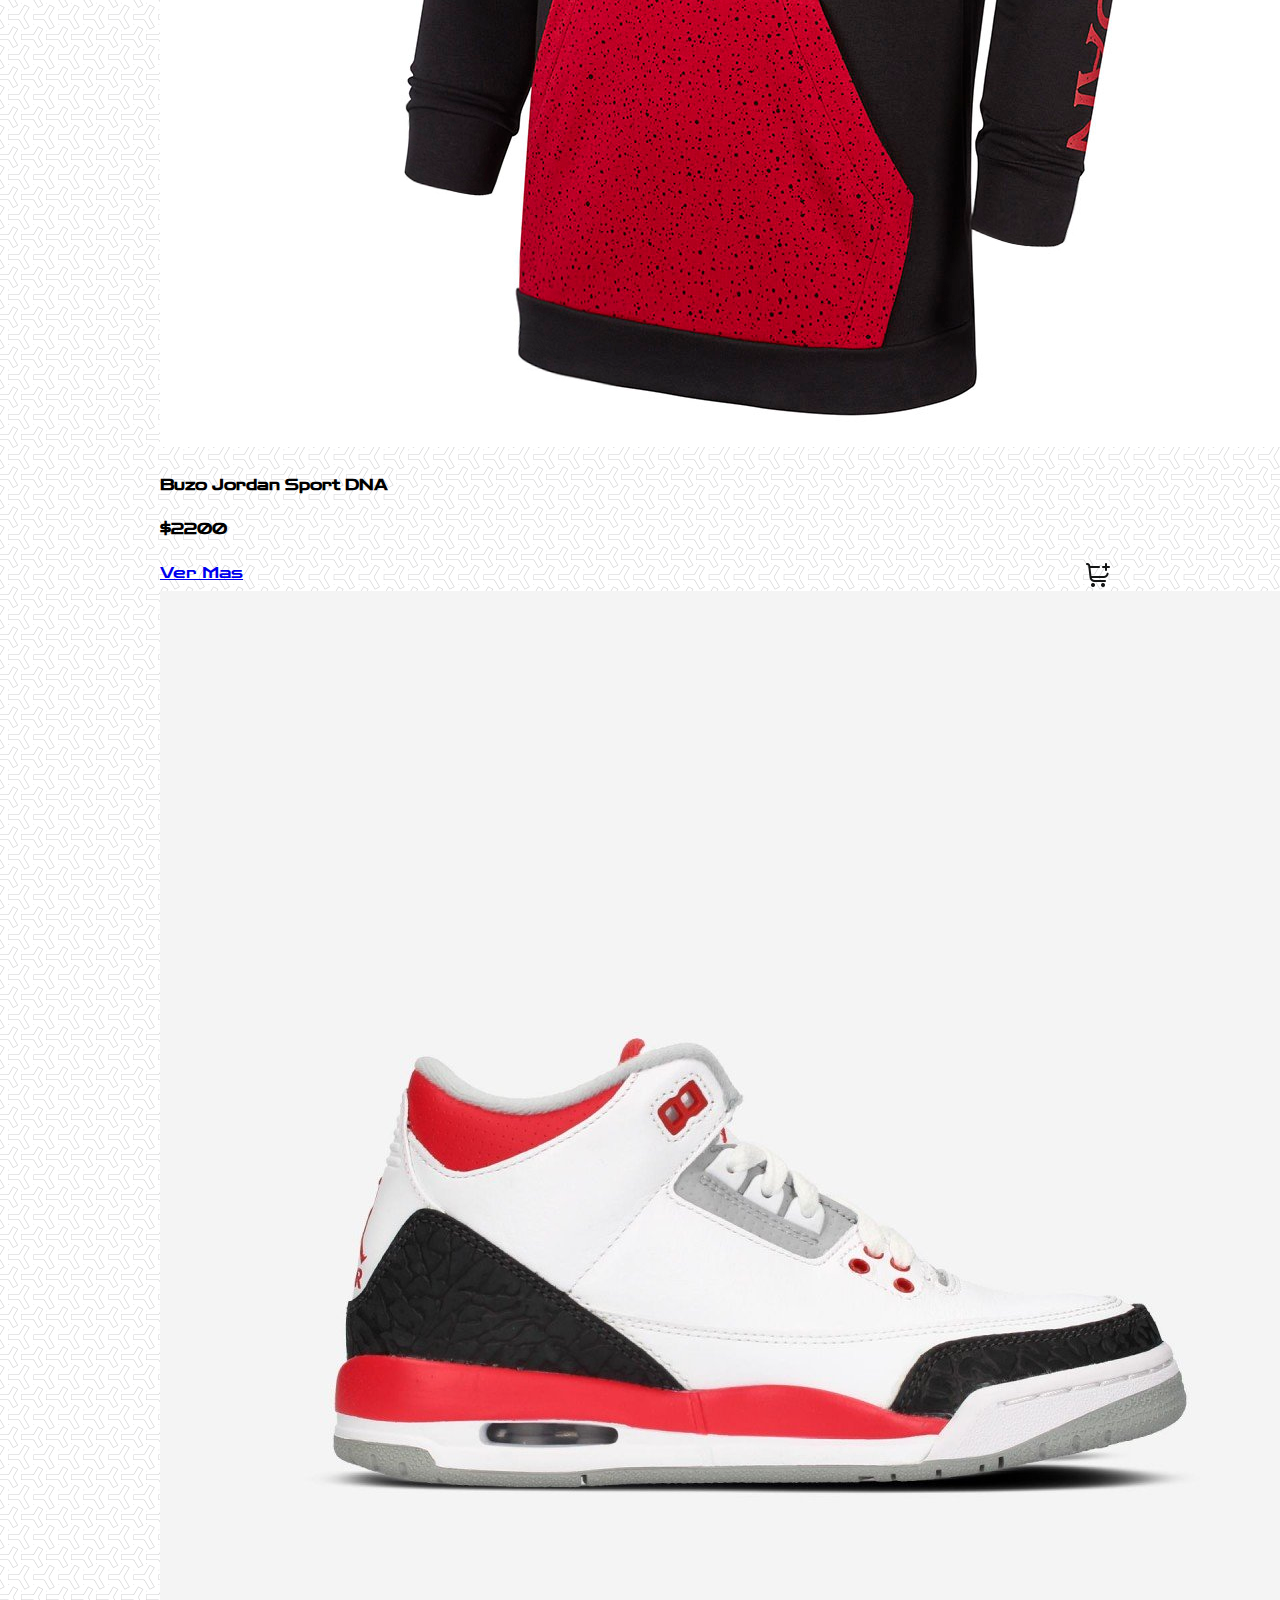
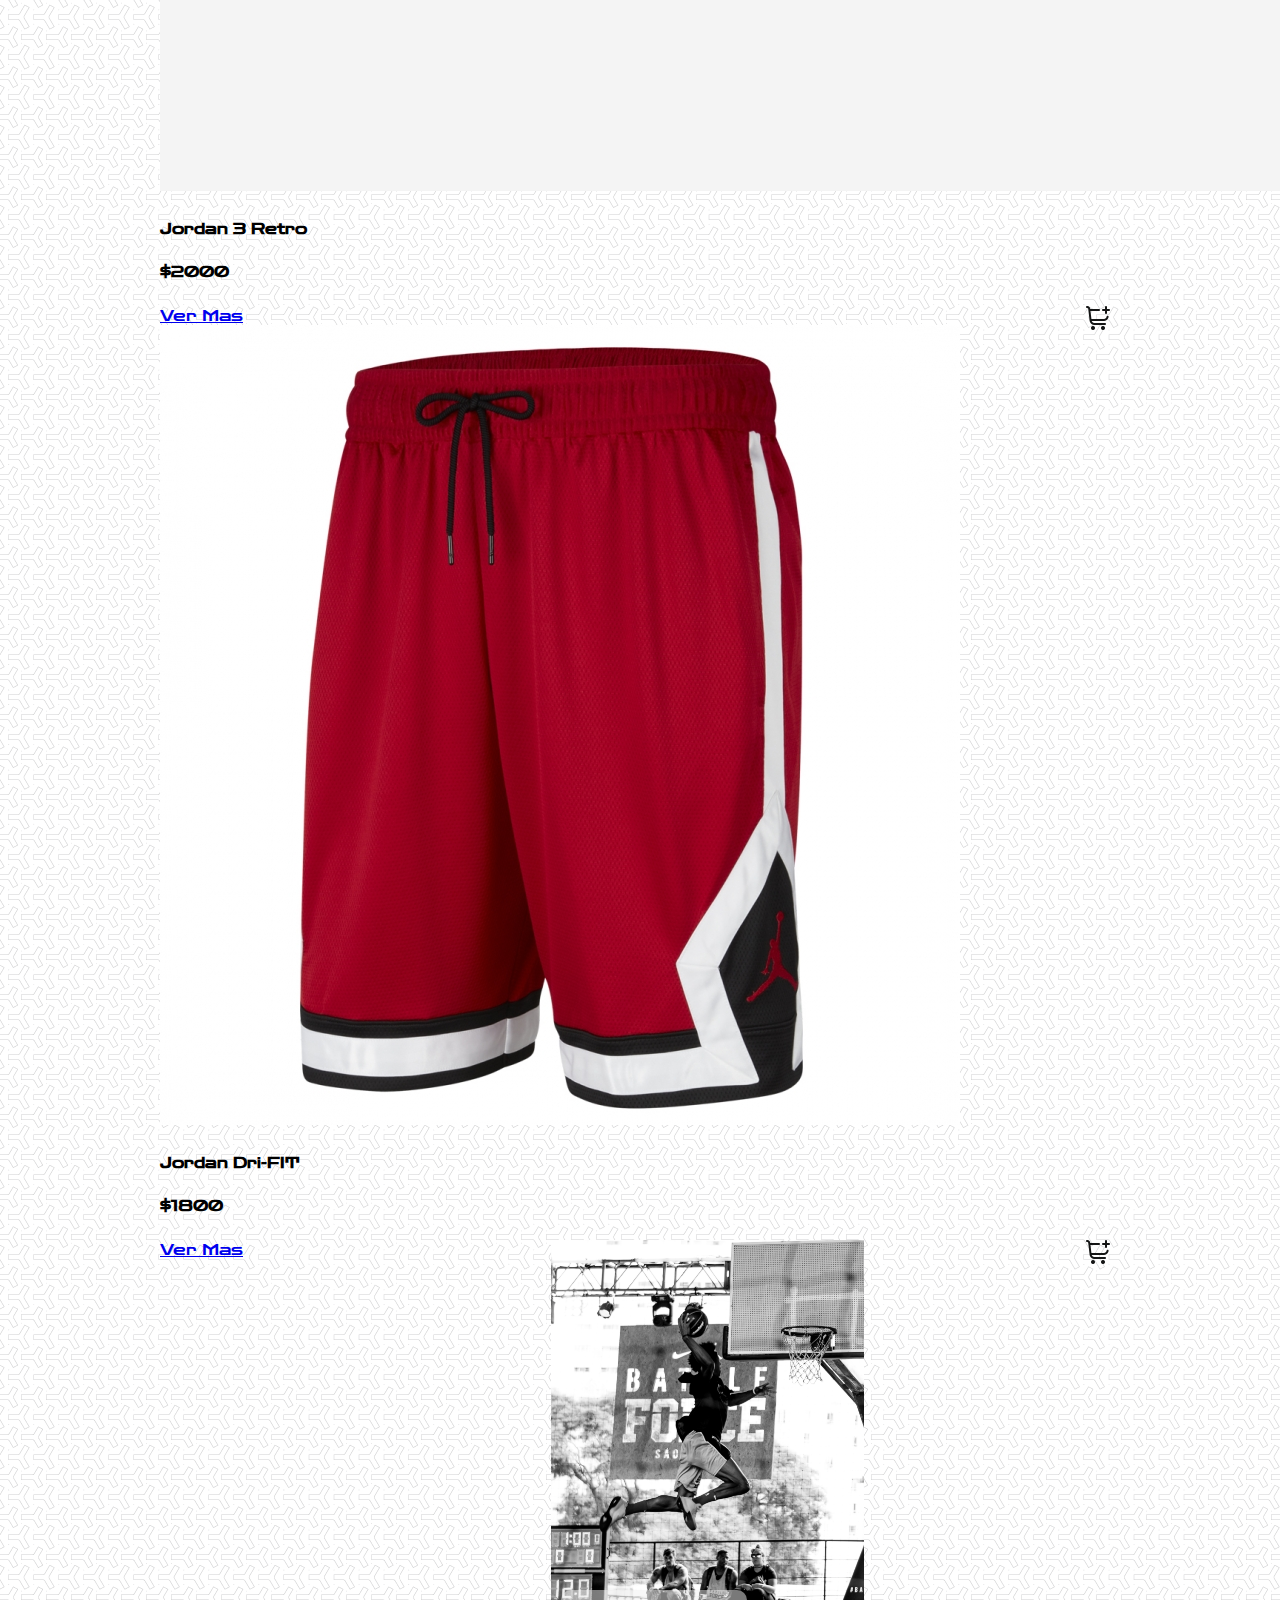
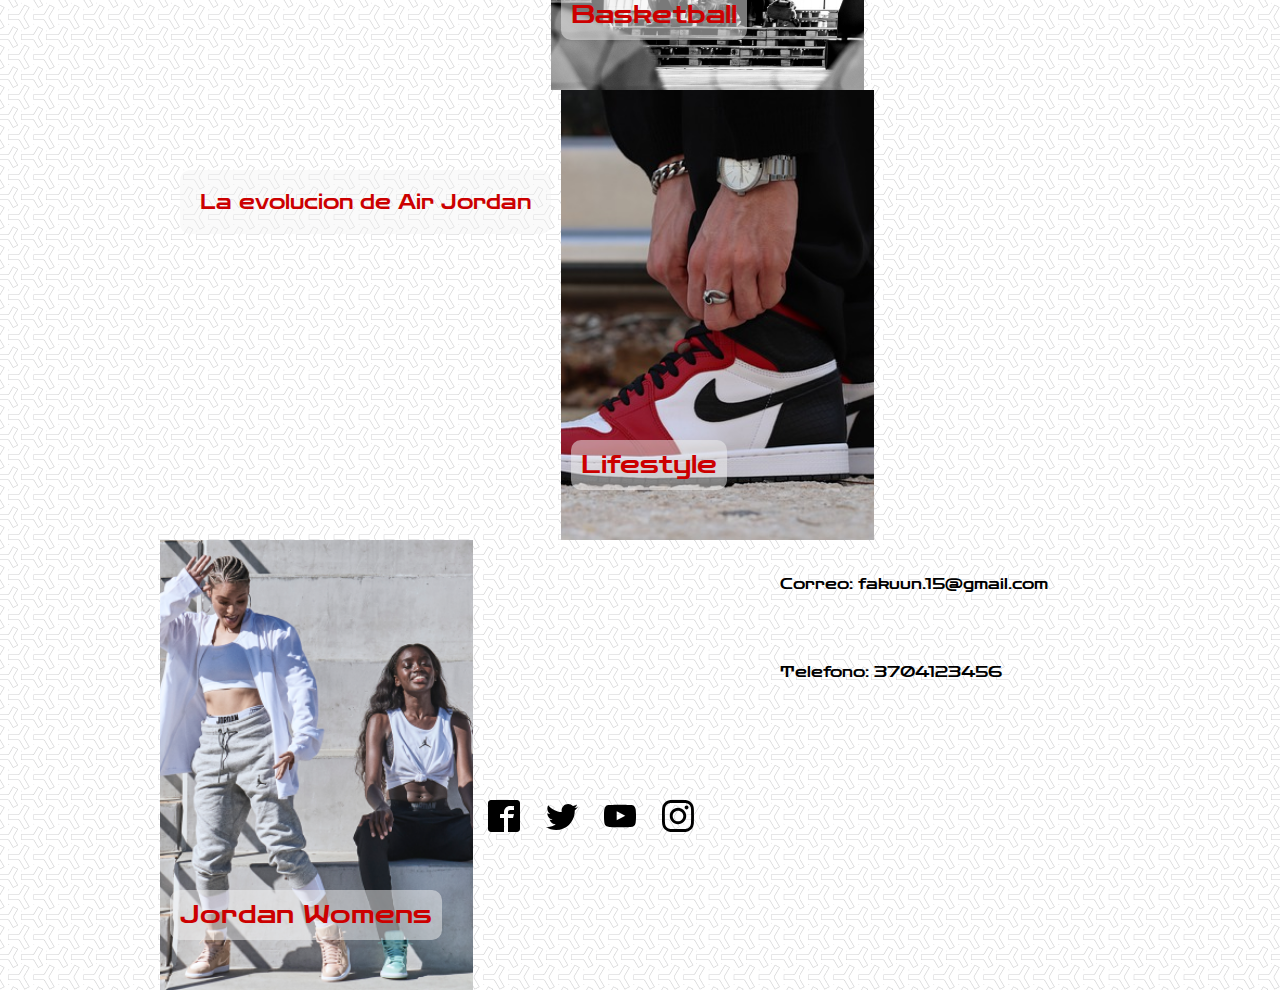
==== commit a152b43b: "Creacion de la pagina de detalle de producto" ====
--- a/index.html
+++ b/index.html
@@ -18,7 +18,7 @@
   		</div>
 		<header id="cabecera">
 			<div id="marca">
-				<h1>Jordan</h1>
+				<a id="logo" href="index.html"><h1>Jordan</h1></a>
 			</div>
 			<nav id="botonera" class="navbar navbar-expand-md navbar-light">
 				<div class="container-fluid">
@@ -112,7 +112,9 @@
 			</nav>
 		</footer>
 		<script type="text/javascript" src="jquery-3.6.0.min.js"></script>
-		<script type="text/javascript" src="funciones.js"></script>
+		<script type="text/javascript" src="/js/ClaseProducto.js"></script>
+		<script type="text/javascript" src="/js/grafico.js"></script>
+		<script type="text/javascript" src="/js/funciones.js"></script>
 		<script src="https://cdn.jsdelivr.net/npm/@popperjs/core@2.9.2/dist/umd/popper.min.js" integrity="sha384-IQsoLXl5PILFhosVNubq5LC7Qb9DXgDA9i+tQ8Zj3iwWAwPtgFTxbJ8NT4GN1R8p" crossorigin="anonymous"></script>
 		<script src="https://cdn.jsdelivr.net/npm/bootstrap@5.0.1/dist/js/bootstrap.min.js" integrity="sha384-Atwg2Pkwv9vp0ygtn1JAojH0nYbwNJLPhwyoVbhoPwBhjQPR5VtM2+xf0Uwh9KtT" crossorigin="anonymous"></script>
 	</body>
--- a/estilos.css
+++ b/estilos.css
@@ -98,6 +98,30 @@
 	height: 750px;
 }
 
+#detalle {
+	height: 750px;
+	background-color: white;
+}
+
+#det {
+	width: 650px;
+	padding: 50px;
+	display: flex;
+	flex-direction: row;
+}
+
+#det h2 {
+	padding: 35px 12px;
+}
+
+#det a {
+	margin-top: 100px;
+}
+
+#logo {
+	text-decoration: none;
+}
+
 #presentacion, #presen2, #presen3 {
 	width: 250px;
 	height: 130px;
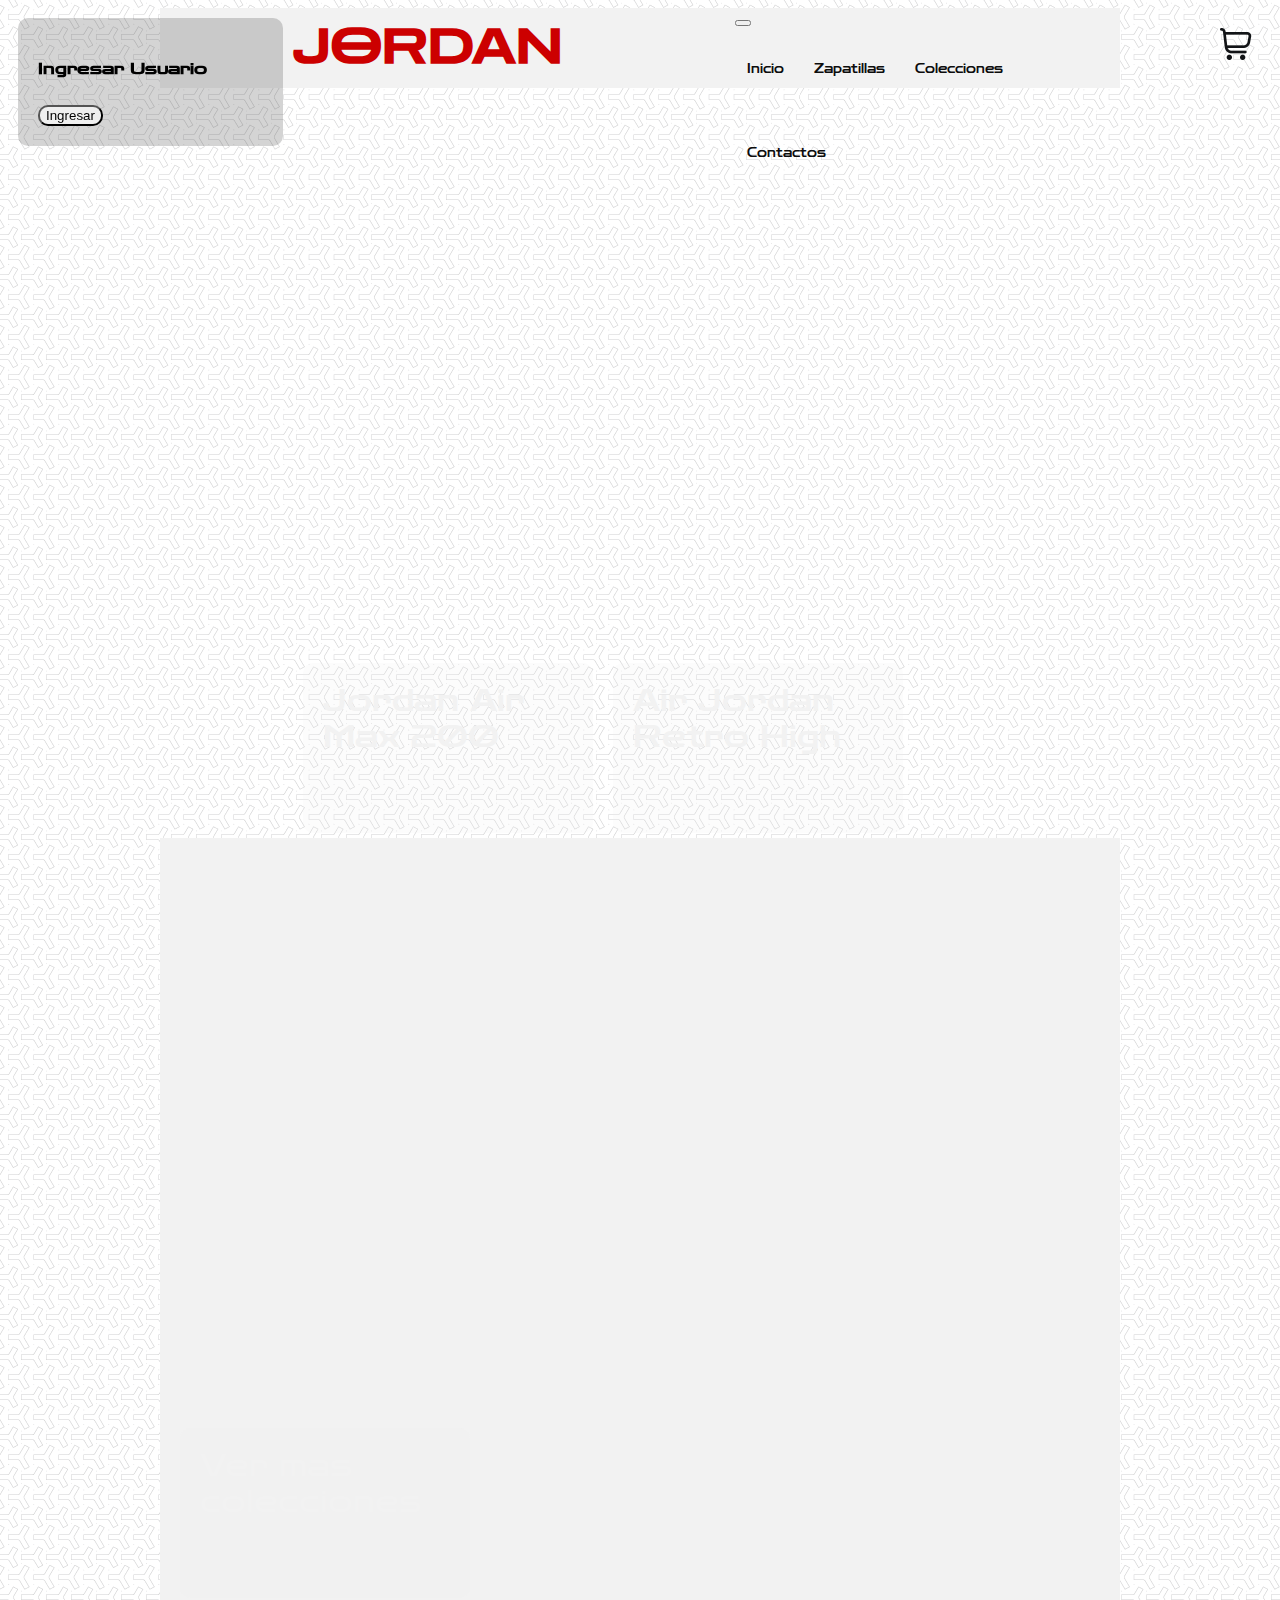
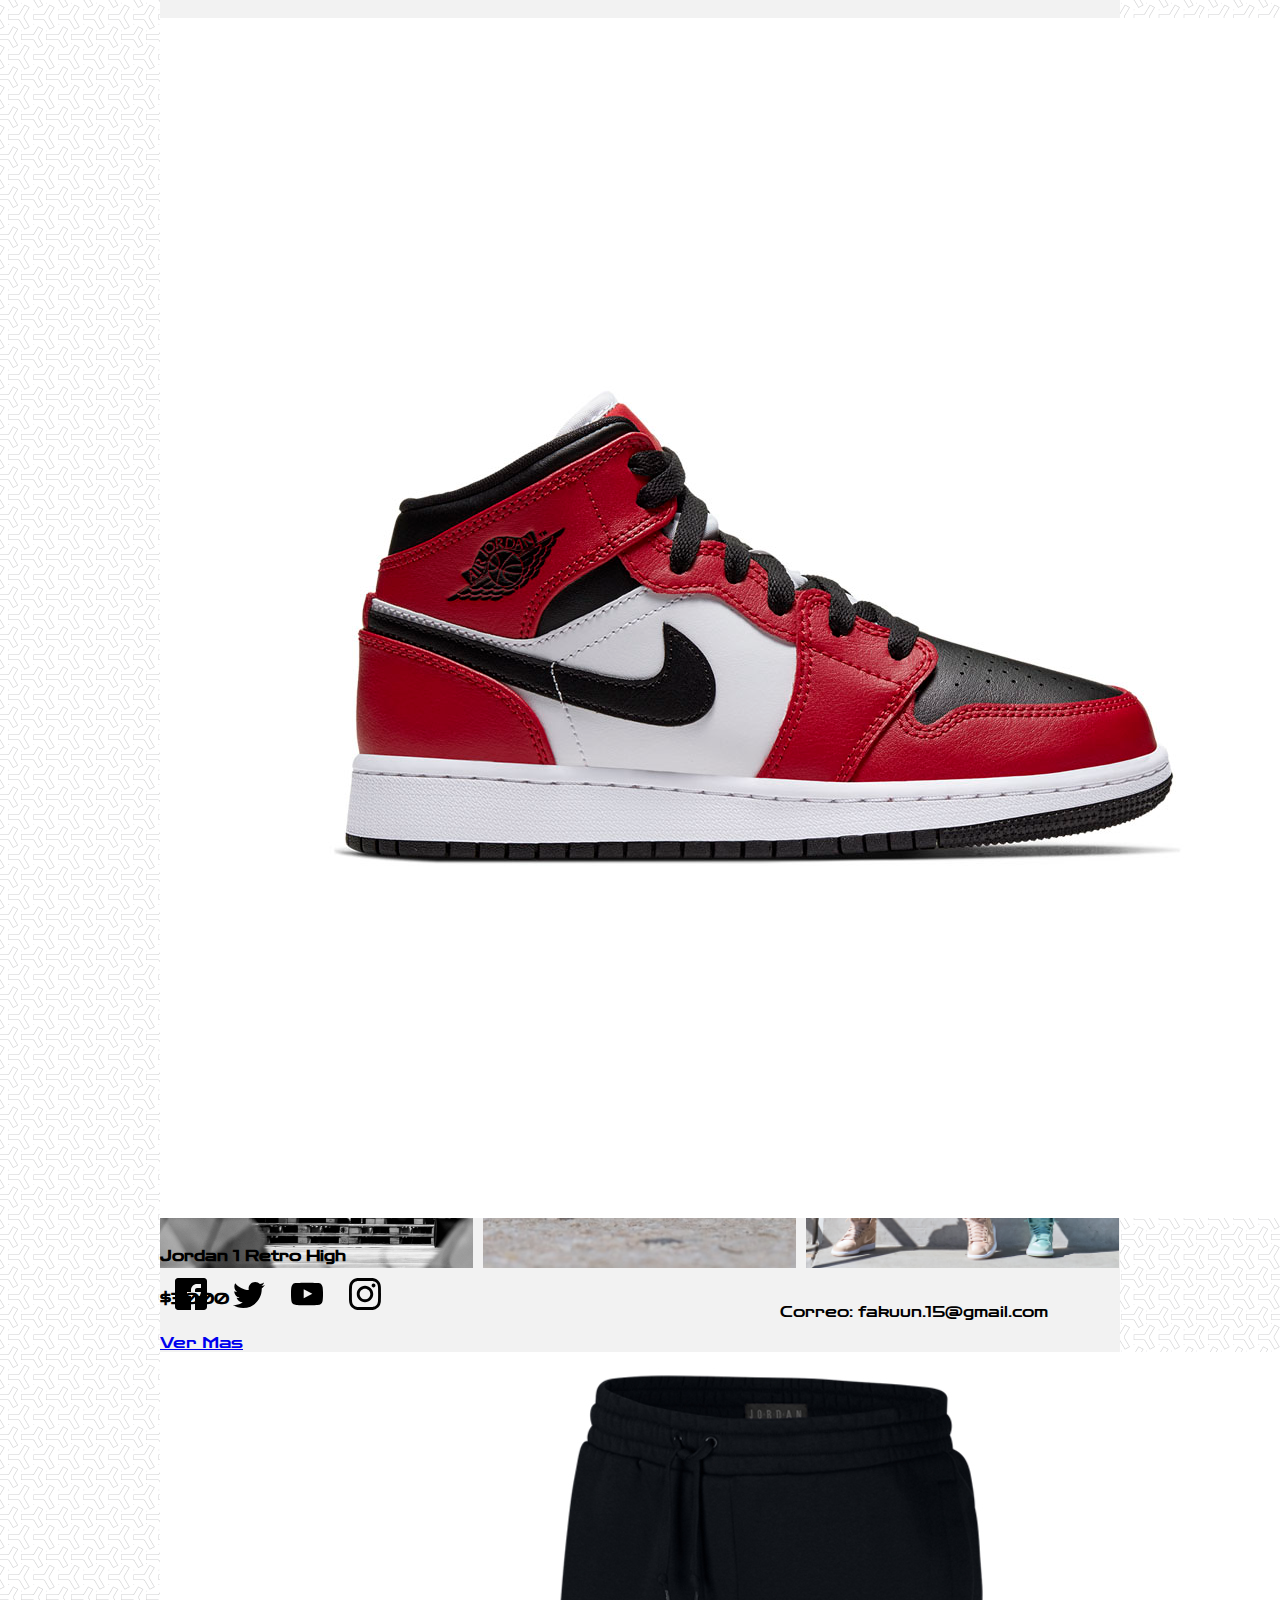
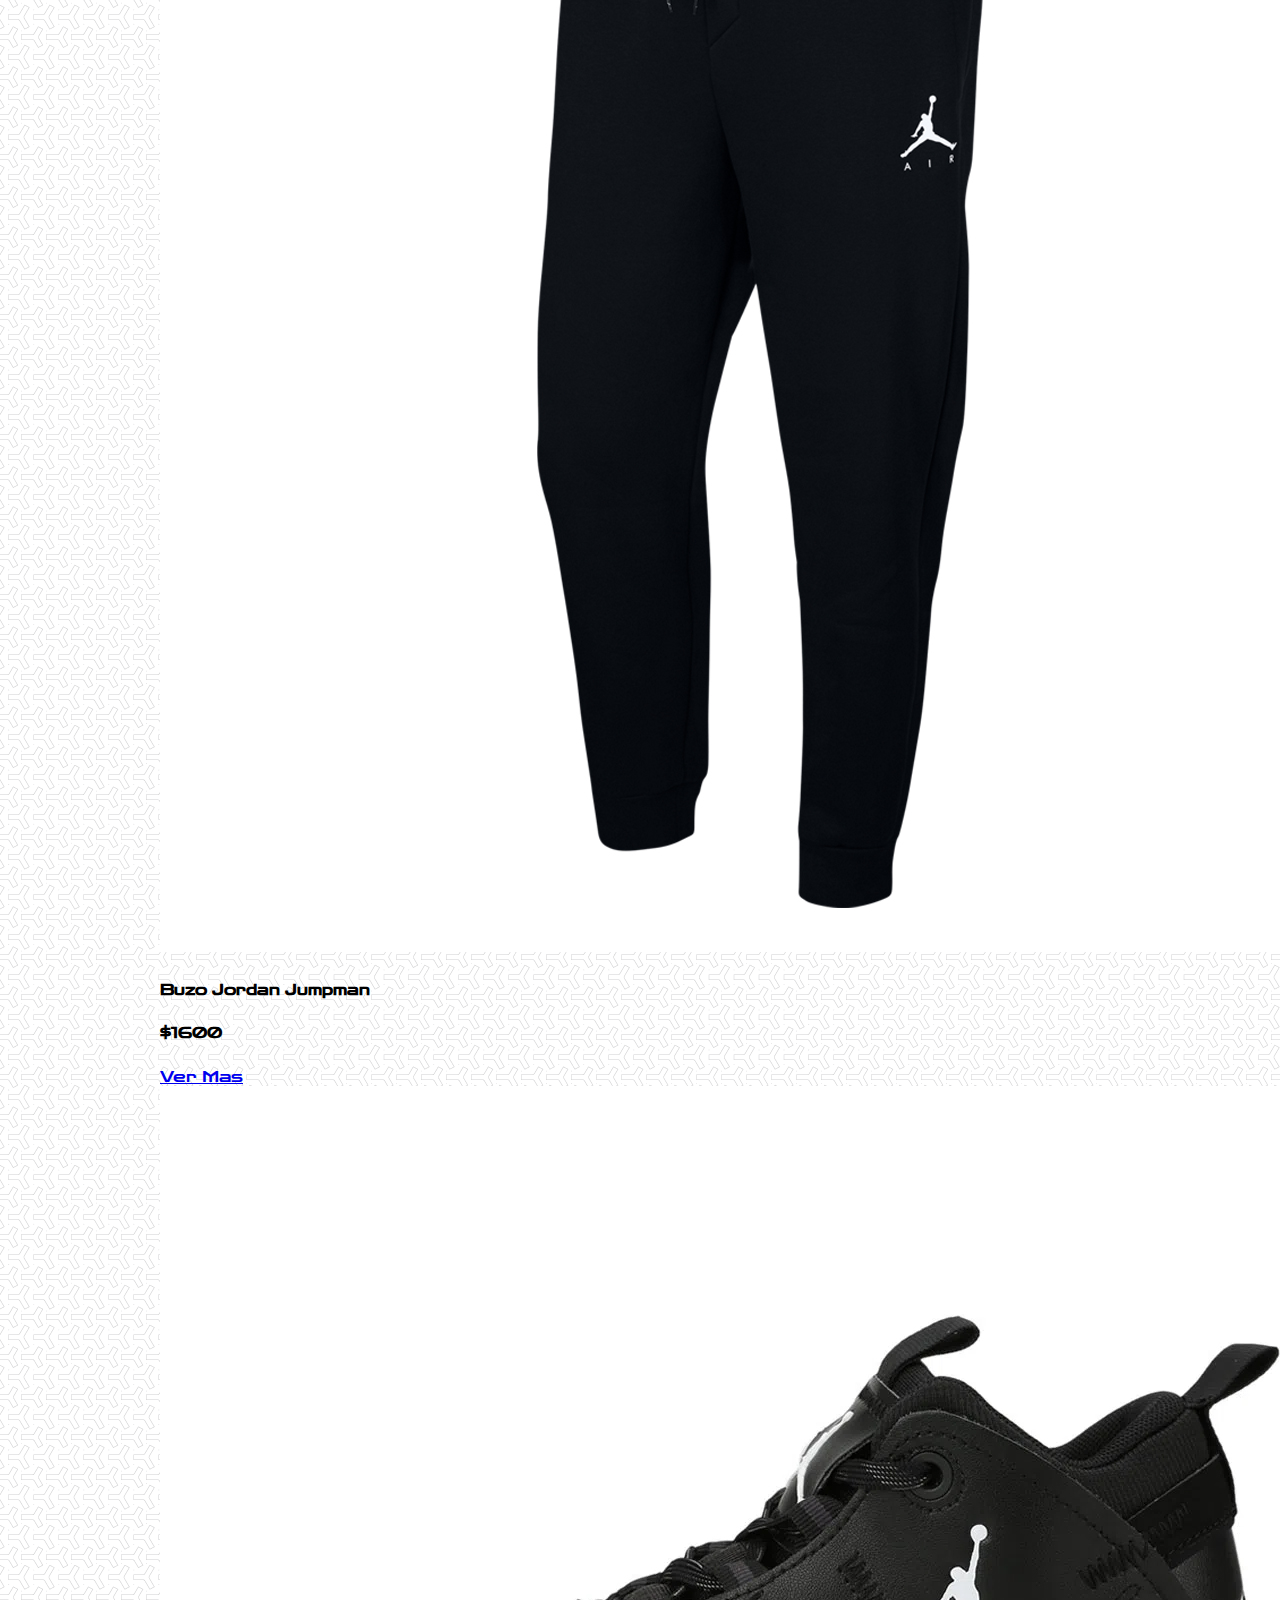
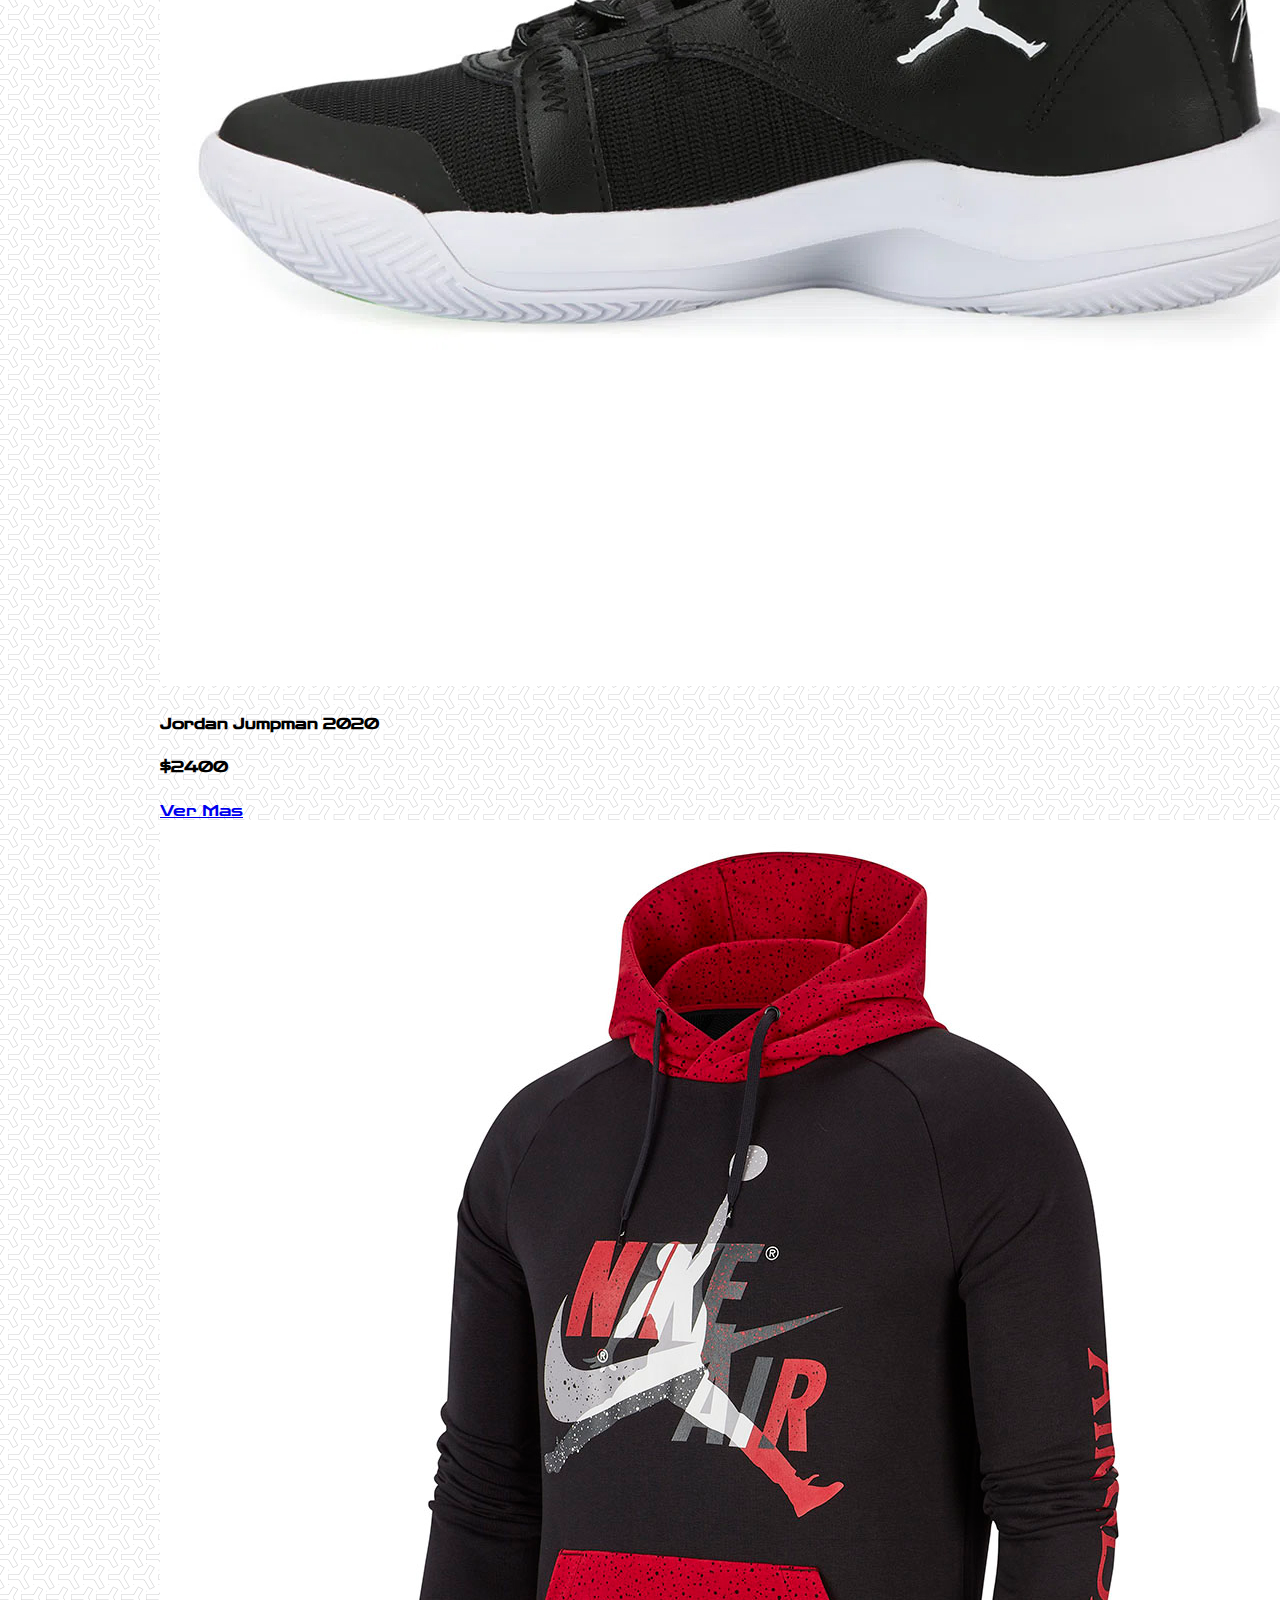
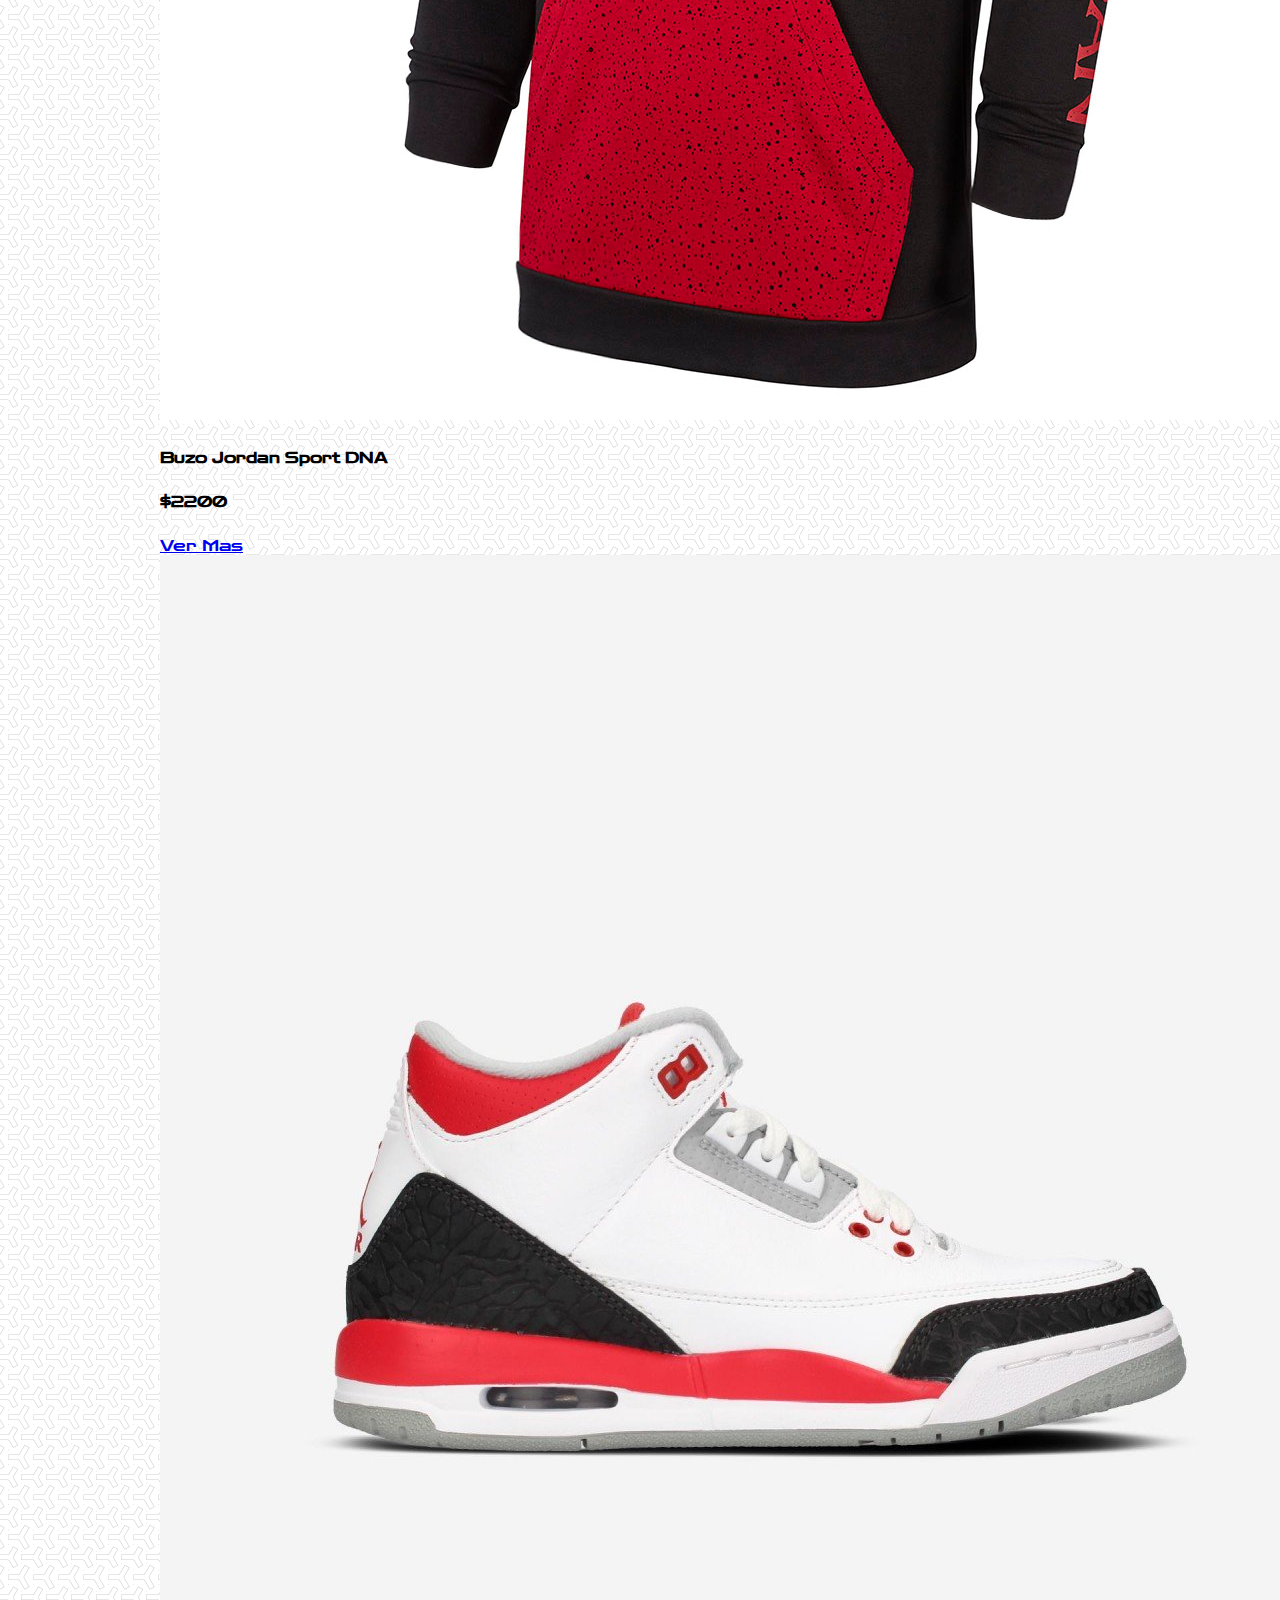
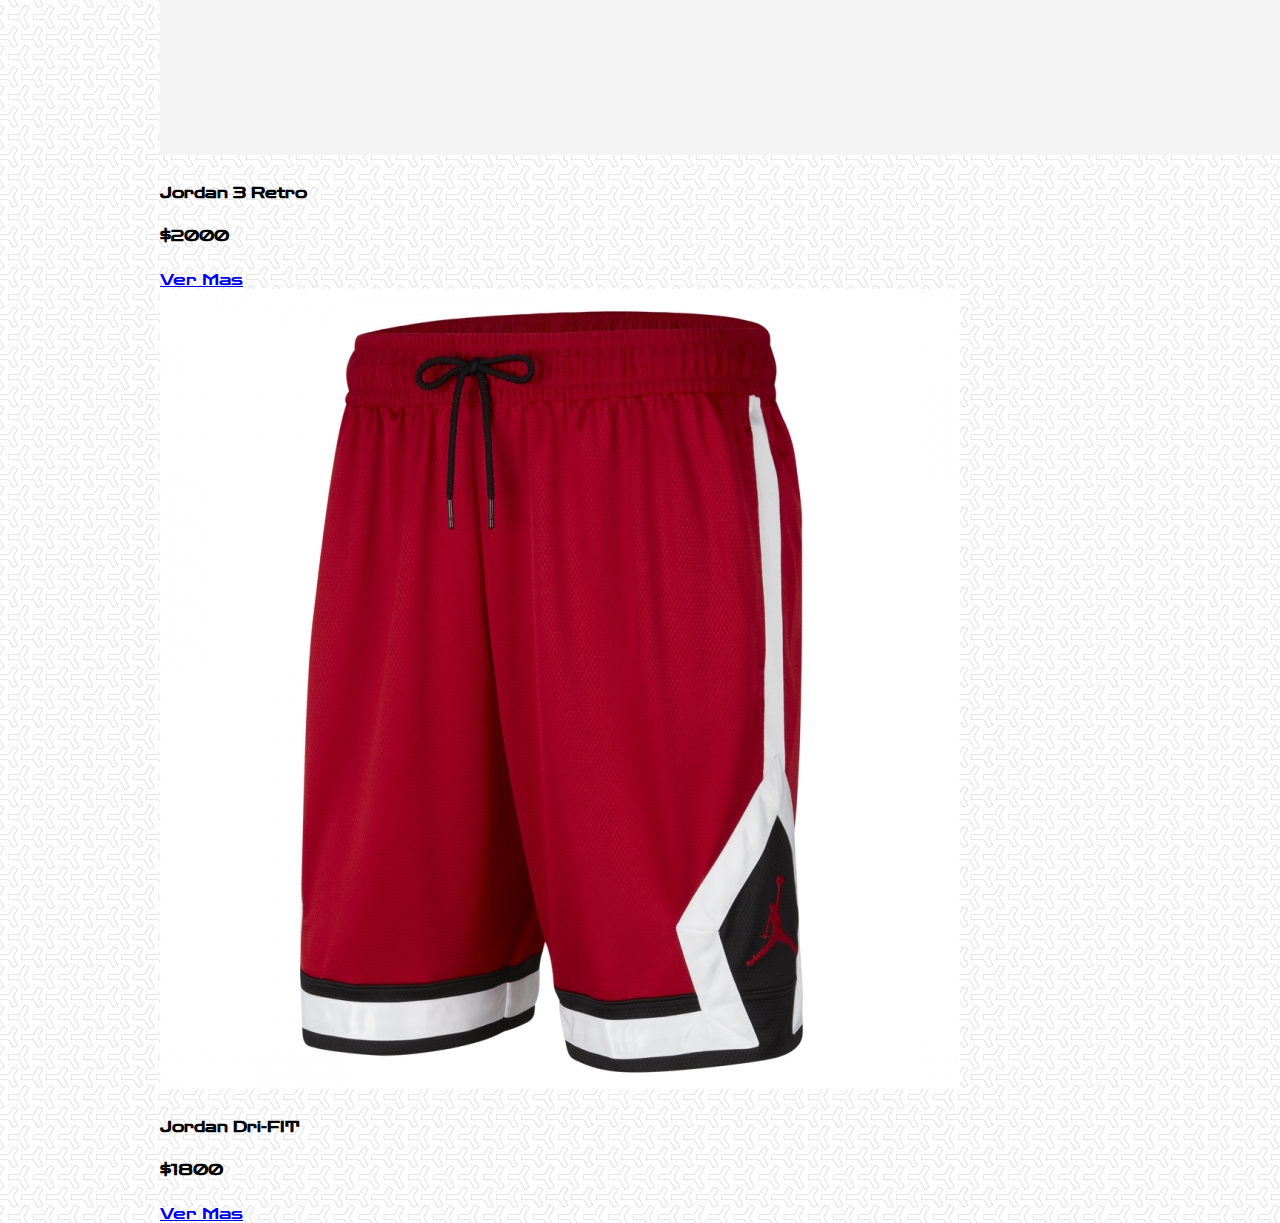
==== commit 8878685f: "corregido el ingreso de los usuarios" ====
--- a/index.html
+++ b/index.html
@@ -12,7 +12,7 @@
 	</head>
 	<body>
 		<a href="#"><div id="saludo"></div></a>
-		<a id="carrito" href="#"><img src="imagenes/svg/carrito.png"></a>
+		<a id="carrito" href="#"><img src="imagenes/svg/carrito.png" id="carr-img"></a>
   		<div class="card card-body" id="carr-txt">
     		<p>Carrito vacio</p>
   		</div>
@@ -115,6 +115,8 @@
 		<script type="text/javascript" src="/js/ClaseProducto.js"></script>
 		<script type="text/javascript" src="/js/grafico.js"></script>
 		<script type="text/javascript" src="/js/funciones.js"></script>
+		<script type="text/javascript" src="/js/carrito.js"></script>
+		<script type="text/javascript" src="/js/usuarios.js"></script>
 		<script src="https://cdn.jsdelivr.net/npm/@popperjs/core@2.9.2/dist/umd/popper.min.js" integrity="sha384-IQsoLXl5PILFhosVNubq5LC7Qb9DXgDA9i+tQ8Zj3iwWAwPtgFTxbJ8NT4GN1R8p" crossorigin="anonymous"></script>
 		<script src="https://cdn.jsdelivr.net/npm/bootstrap@5.0.1/dist/js/bootstrap.min.js" integrity="sha384-Atwg2Pkwv9vp0ygtn1JAojH0nYbwNJLPhwyoVbhoPwBhjQPR5VtM2+xf0Uwh9KtT" crossorigin="anonymous"></script>
 	</body>
--- a/estilos.css
+++ b/estilos.css
@@ -26,7 +26,7 @@
 
 #saludo {
 	width: 225px;
-	height: 155px;
+	/*height: 165px;*/
 	padding: 20px;
 	float: left;
 	margin-left: 10px;
@@ -116,6 +116,7 @@
 
 #det a {
 	margin-top: 100px;
+	margin-left: 12px;
 }
 
 #logo {
